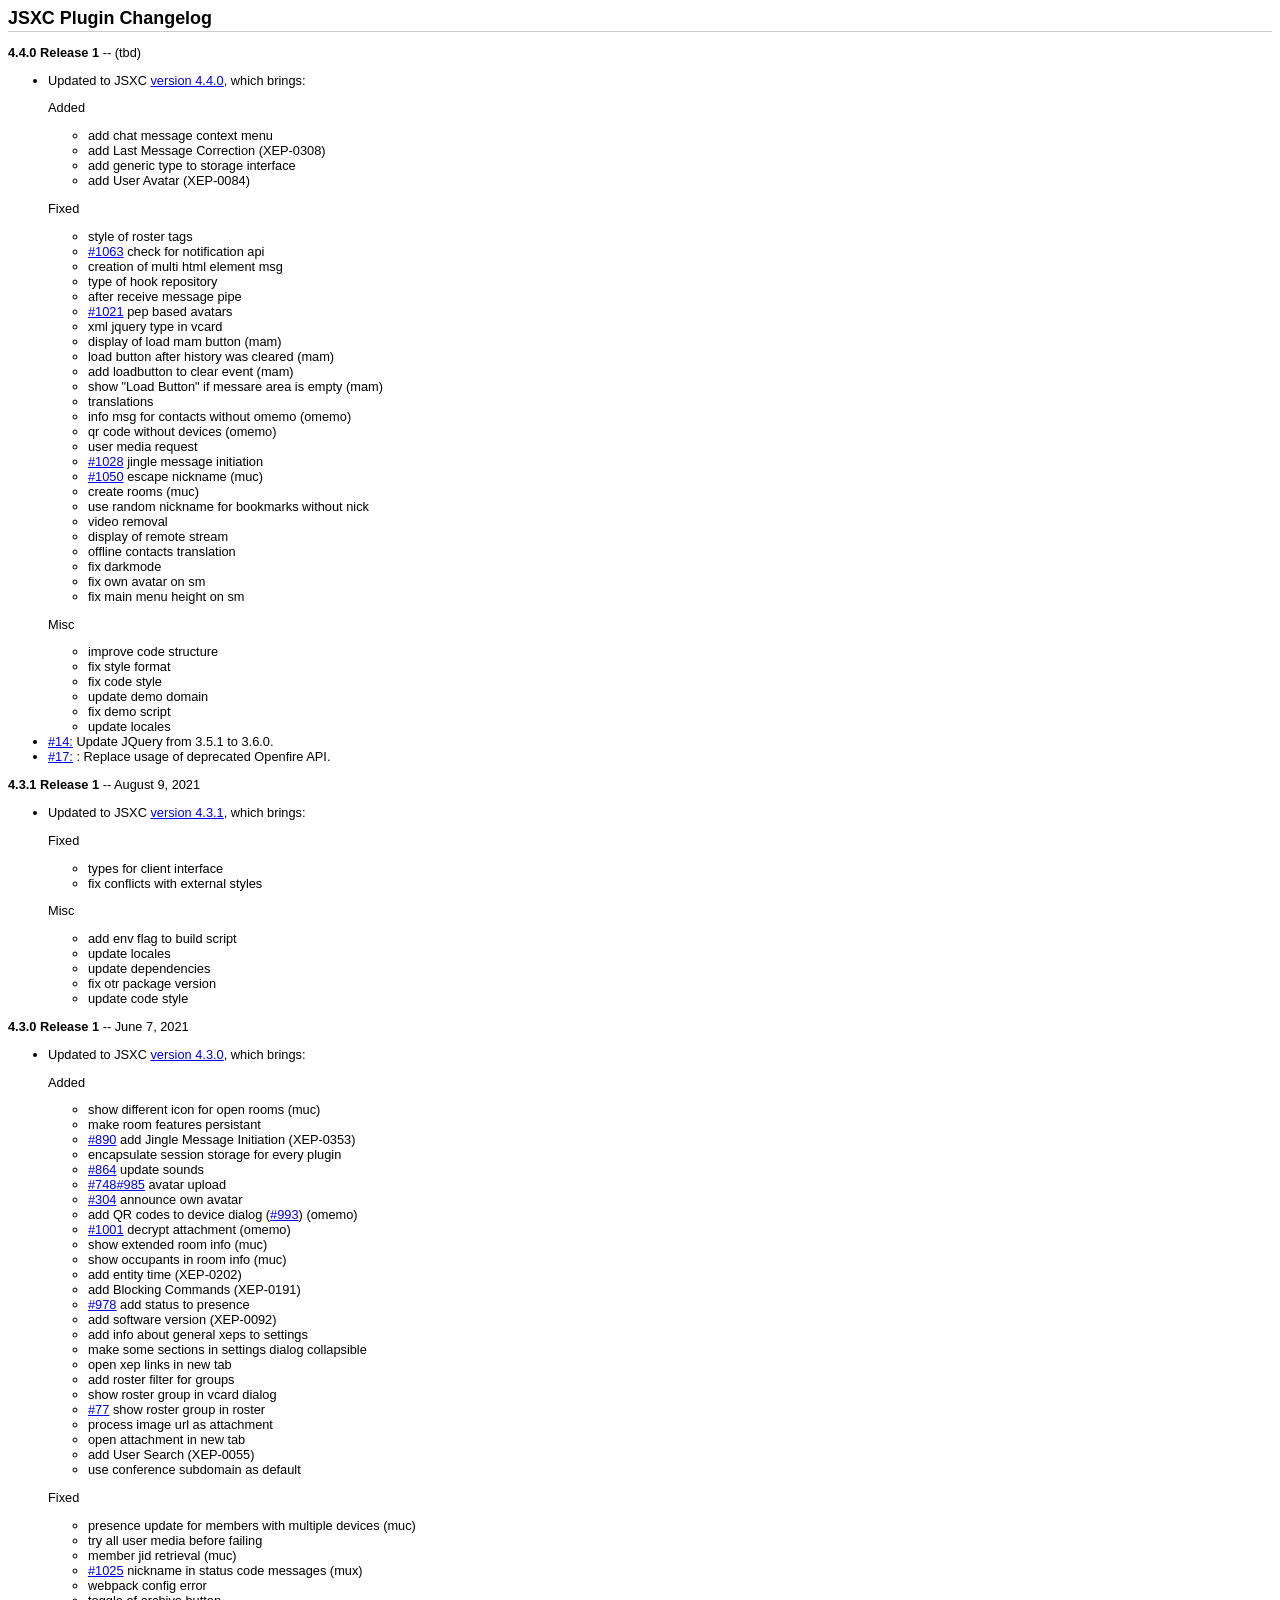
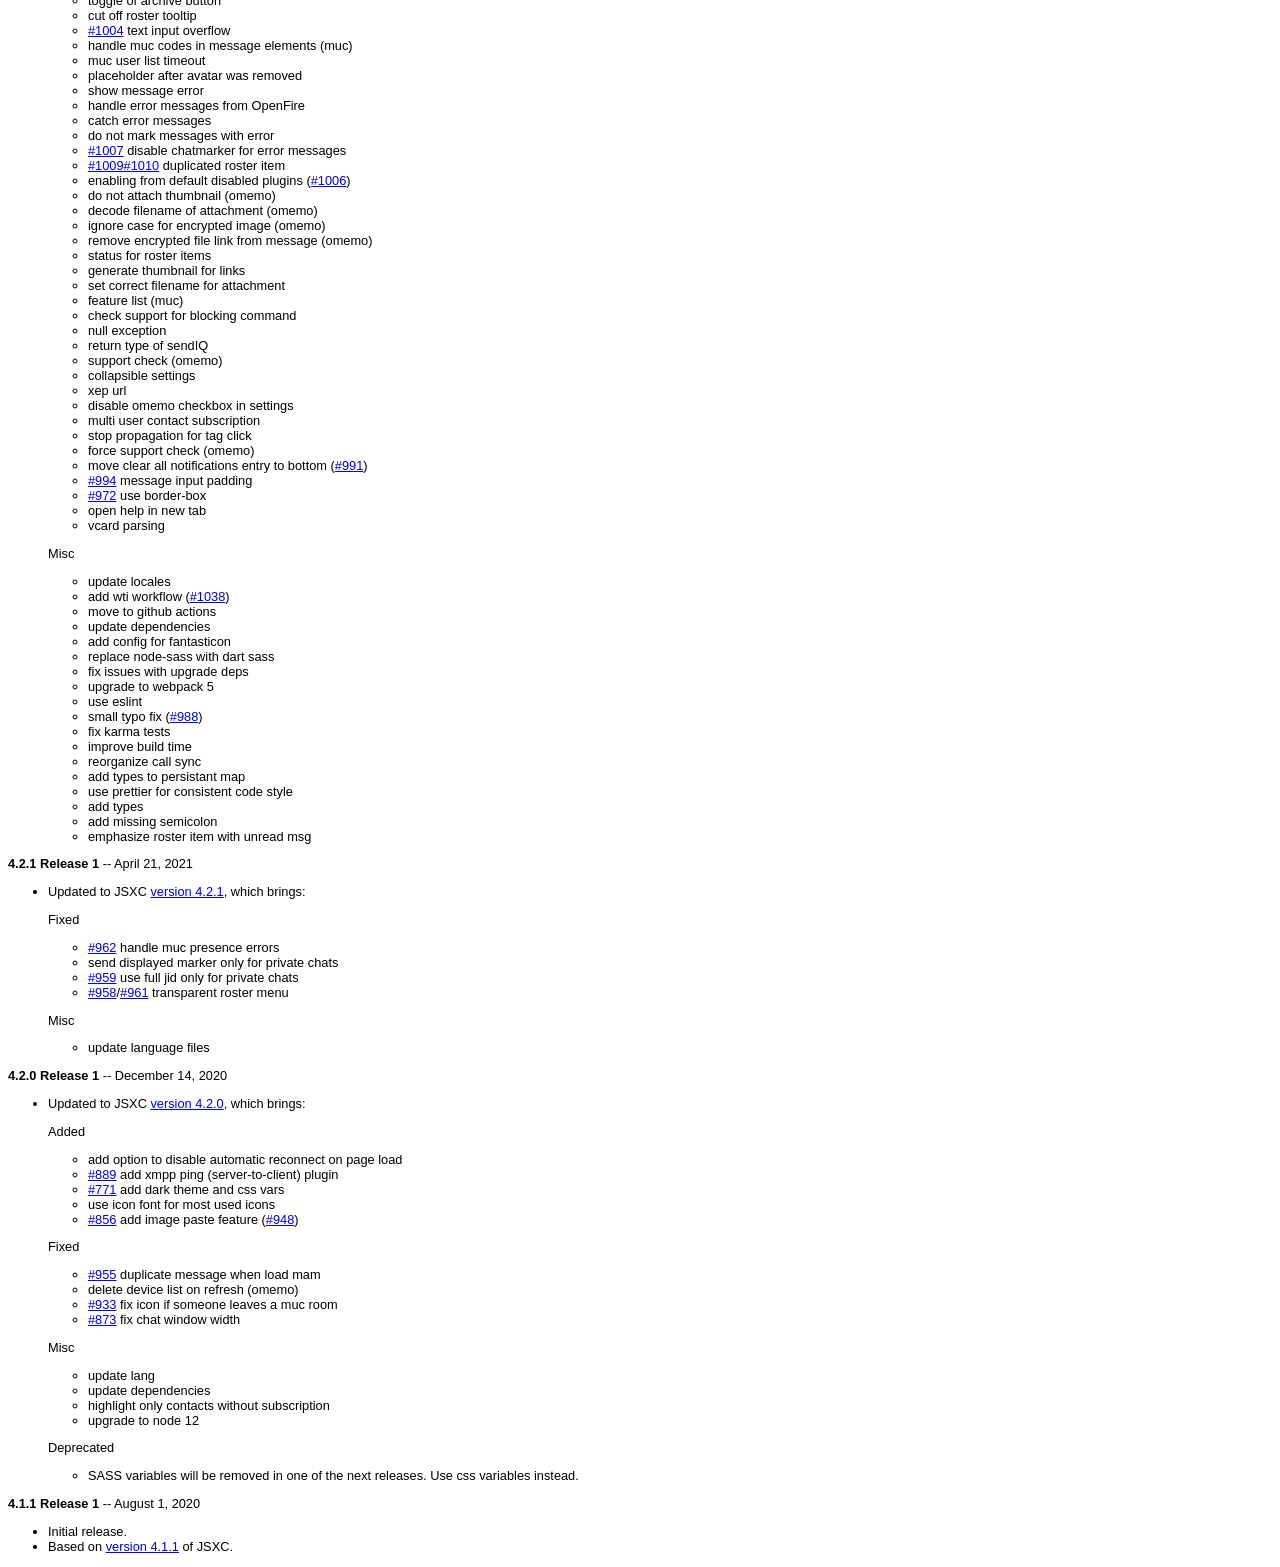
==== changelog.html @ db415e69 "fixes #17: Stop using deprecated Openfire API Replaces calls to Openfire's API that have been deprec" ====
<!DOCTYPE HTML PUBLIC "-//W3C//DTD HTML 4.0 Transitional//EN">

<html>
<head>
    <title>JSXC Plugin Changelog</title>
    <style type="text/css">
        BODY {
            font-size : 100%;
        }
        BODY, TD, TH {
            font-family : tahoma, verdana, arial, helvetica, sans-serif;
            font-size : 0.8em;
        }
        H2 {
             font-size : 10pt;
             font-weight : bold;
             padding-left : 1em;
        }
        A:hover {
            text-decoration : none;
        }
        H1 {
            font-family : tahoma, arial, helvetica, sans-serif;
            font-size : 1.4em;
            font-weight: bold;
            border-bottom : 1px #ccc solid;
            padding-bottom : 2px;
        }
        TT {
            font-family : courier new;
            font-weight : bold;
            color : #060;
        }
        PRE {
            font-family : courier new;
            font-size : 100%;
        }
    </style>
</head>
<body>

<h1>
    JSXC Plugin Changelog
</h1>

<p><b>4.4.0 Release 1</b> -- (tbd)</p>
<ul>
    <li>Updated to JSXC <a href="https://github.com/jsxc/jsxc/releases/tag/v4.4.0">version 4.4.0</a>, which brings:
        <p>Added</p>
        <ul>
            <li>add chat message context menu</li>
            <li>add Last Message Correction (XEP-0308)</li>
            <li>add generic type to storage interface</li>
            <li>add User Avatar (XEP-0084)</li>
        </ul>

        <p>Fixed</p>
        <ul>
            <li>style of roster tags</li>
            <li><a href="https://github.com/jsxc/jsxc/issues/1063">#1063</a> check for notification api</li>
            <li>creation of multi html element msg</li>
            <li>type of hook repository</li>
            <li>after receive message pipe</li>
            <li><a href="https://github.com/jsxc/jsxc/issues/1021">#1021</a> pep based avatars</li>
            <li>xml jquery type in vcard</li>
            <li>display of load mam button (mam)</li>
            <li>load button after history was cleared (mam)</li>
            <li>add loadbutton to clear event (mam)</li>
            <li>show "Load Button" if messare area is empty (mam)</li>
            <li>translations</li>
            <li>info msg for contacts without omemo (omemo)</li>
            <li>qr code without devices (omemo)</li>
            <li>user media request</li>
            <li><a href="https://github.com/jsxc/jsxc/issues/1028">#1028</a> jingle message initiation</li>
            <li><a href="https://github.com/jsxc/jsxc/issues/1050">#1050</a> escape nickname (muc)</li>
            <li>create rooms (muc)</li>
            <li>use random nickname for bookmarks without nick</li>
            <li>video removal</li>
            <li>display of remote stream</li>
            <li>offline contacts translation</li>
            <li>fix darkmode</li>
            <li>fix own avatar on sm</li>
            <li>fix main menu height on sm</li>
        </ul>

        <p>Misc</p>
        <ul>
            <li>improve code structure</li>
            <li>fix style format</li>
            <li>fix code style</li>
            <li>update demo domain</li>
            <li>fix demo script</li>
            <li>update locales</li>
        </ul>

    </li>
    <li><a href="https://github.com/igniterealtime/openfire-jsxc-plugin/issues/14">#14:</a> Update JQuery from 3.5.1 to 3.6.0.</li>
    <li><a href="https://github.com/igniterealtime/openfire-jsxc-plugin/issues/17">#17:</a> : Replace usage of deprecated Openfire API.</li>
</ul>

<p><b>4.3.1 Release 1</b> -- August 9, 2021</p>
<ul>
    <li>Updated to JSXC <a href="https://github.com/jsxc/jsxc/releases/tag/v4.3.1">version 4.3.1</a>, which brings:
        <p>Fixed</p>
        <ul>
            <li>types for client interface</li>
            <li>fix conflicts with external styles</li>
        </ul>

        <p>Misc</p>
        <ul>
            <li>add env flag to build script</li>
            <li>update locales</li>
            <li>update dependencies</li>
            <li>fix otr package version</li>
            <li>update code style</li>
        </ul>
    </li>
</ul>

<p><b>4.3.0 Release 1</b> -- June 7, 2021</p>
<ul>
    <li>Updated to JSXC <a href="https://github.com/jsxc/jsxc/releases/tag/v4.3.0">version 4.3.0</a>, which brings:
        <p>Added</p>
        <ul>
            <li>show different icon for open rooms (muc)</li>
            <li>make room features persistant</li>
            <li><a href="https://github.com/jsxc/jsxc/issues/890">#890</a> add Jingle Message Initiation (XEP-0353)</li>
            <li>encapsulate session storage for every plugin</li>
            <li><a href="https://github.com/jsxc/jsxc/issues/864">#864</a> update sounds</li>
            <li><a href="https://github.com/jsxc/jsxc/issues/748">#748</a><a href="https://github.com/jsxc/jsxc/issues/985">#985</a> avatar upload</li>
            <li><a href="https://github.com/jsxc/jsxc/issues/304">#304</a> announce own avatar</li>
            <li>add QR codes to device dialog (<a href="https://github.com/jsxc/jsxc/issues/993">#993</a>) (omemo)</li>
            <li><a href="https://github.com/jsxc/jsxc/issues/1001">#1001</a> decrypt attachment (omemo)</li>
            <li>show extended room info (muc)</li>
            <li>show occupants in room info (muc)</li>
            <li>add entity time (XEP-0202)</li>
            <li>add Blocking Commands (XEP-0191)</li>
            <li><a href="https://github.com/jsxc/jsxc/issues/978">#978</a> add status to presence</li>
            <li>add software version (XEP-0092)</li>
            <li>add info about general xeps to settings</li>
            <li>make some sections in settings dialog collapsible</li>
            <li>open xep links in new tab</li>
            <li>add roster filter for groups</li>
            <li>show roster group in vcard dialog</li>
            <li><a href="https://github.com/jsxc/jsxc/issues/77">#77</a> show roster group in roster</li>
            <li>process image url as attachment</li>
            <li>open attachment in new tab</li>
            <li>add User Search (XEP-0055)</li>
            <li>use conference subdomain as default</li>
        </ul>

        <p>Fixed</p>
        <ul>
            <li>presence update for members with multiple devices (muc)</li>
            <li>try all user media before failing</li>
            <li>member jid retrieval (muc)</li>
            <li><a href="https://github.com/jsxc/jsxc/issues/1025">#1025</a> nickname in status code messages (mux)</li>
            <li>webpack config error</li>
            <li>toggle of archive button</li>
            <li>cut off roster tooltip</li>
            <li><a href="https://github.com/jsxc/jsxc/issues/1004">#1004</a> text input overflow</li>
            <li>handle muc codes in message elements (muc)</li>
            <li>muc user list timeout</li>
            <li>placeholder after avatar was removed</li>
            <li>show message error</li>
            <li>handle error messages from OpenFire</li>
            <li>catch error messages</li>
            <li>do not mark messages with error</li>
            <li><a href="https://github.com/jsxc/jsxc/issues/1007">#1007</a> disable chatmarker for error messages</li>
            <li><a href="https://github.com/jsxc/jsxc/issues/1009">#1009</a><a href="https://github.com/jsxc/jsxc/issues/1010">#1010</a> duplicated roster item</li>
            <li>enabling from default disabled plugins (<a href="https://github.com/jsxc/jsxc/issues/1006">#1006</a>)</li>
            <li>do not attach thumbnail (omemo)</li>
            <li>decode filename of attachment (omemo)</li>
            <li>ignore case for encrypted image (omemo)</li>
            <li>remove encrypted file link from message (omemo)</li>
            <li>status for roster items</li>
            <li>generate thumbnail for links</li>
            <li>set correct filename for attachment</li>
            <li>feature list (muc)</li>
            <li>check support for blocking command</li>
            <li>null exception</li>
            <li>return type of sendIQ</li>
            <li>support check (omemo)</li>
            <li>collapsible settings</li>
            <li>xep url</li>
            <li>disable omemo checkbox in settings</li>
            <li>multi user contact subscription</li>
            <li>stop propagation for tag click</li>
            <li>force support check (omemo)</li>
            <li>move clear all notifications entry to bottom (<a href="https://github.com/jsxc/jsxc/issues/991">#991</a>)</li>
            <li><a href="https://github.com/jsxc/jsxc/issues/994">#994</a> message input padding</li>
            <li><a href="https://github.com/jsxc/jsxc/issues/972">#972</a> use border-box</li>
            <li>open help in new tab</li>
            <li>vcard parsing</li>
        </ul>

        <p>Misc</p>
        <ul>
            <li>update locales</li>
            <li>add wti workflow (<a href="https://github.com/jsxc/jsxc/issues/1038">#1038</a>)</li>
            <li>move to github actions</li>
            <li>update dependencies</li>
            <li>add config for fantasticon</li>
            <li>replace node-sass with dart sass</li>
            <li>fix issues with upgrade deps</li>
            <li>upgrade to webpack 5</li>
            <li>use eslint</li>
            <li>small typo fix (<a href="https://github.com/jsxc/jsxc/issues/988">#988</a>)</li>
            <li>fix karma tests</li>
            <li>improve build time</li>
            <li>reorganize call sync</li>
            <li>add types to persistant map</li>
            <li>use prettier for consistent code style</li>
            <li>add types</li>
            <li>add missing semicolon</li>
            <li>emphasize roster item with unread msg</li>
        </ul>
    </li>
</ul>

<p><b>4.2.1 Release 1</b> -- April 21, 2021</p>
<ul>
    <li>Updated to JSXC <a href="https://github.com/jsxc/jsxc/releases/tag/v4.2.1">version 4.2.1</a>, which brings:
        <p>Fixed</p>
        <ul>
            <li><a href="https://github.com/jsxc/jsxc/issues/962">#962</a> handle muc presence errors</li>
            <li>send displayed marker only for private chats</li>
            <li><a href="https://github.com/jsxc/jsxc/issues/959">#959</a> use full jid only for private chats</li>
            <li><a href="https://github.com/jsxc/jsxc/issues/958">#958</a>/<a href="https://github.com/jsxc/jsxc/issues/961">#961</a> transparent roster menu</li>
        </ul>
        <p>Misc</p>
        <ul>
            <li>update language files</li>
        </ul>
    </li>
</ul>

<p><b>4.2.0 Release 1</b> -- December 14, 2020</p>
<ul>
    <li>Updated to JSXC <a href="https://github.com/jsxc/jsxc/releases/tag/v4.2.0">version 4.2.0</a>, which brings:
        <p>Added</p>
        <ul>
            <li>add option to disable automatic reconnect on page load</li>
            <li><a href="https://github.com/jsxc/jsxc/pull/889">#889</a> add xmpp ping (server-to-client) plugin</li>
            <li><a href="https://github.com/jsxc/jsxc/pull/771">#771</a> add dark theme and css vars</li>
            <li>use icon font for most used icons</li>
            <li><a href="https://github.com/jsxc/jsxc/pull/856">#856</a> add image paste feature (<a href="https://github.com/jsxc/jsxc/pull/948">#948</a>)</li>
        </ul>
        <p>Fixed</p>
        <ul>
            <li><a href="https://github.com/jsxc/jsxc/pull/955">#955</a> duplicate message when load mam</li>
            <li>delete device list on refresh (omemo)</li>
            <li><a href="https://github.com/jsxc/jsxc/pull/933">#933</a> fix icon if someone leaves a muc room</li>
            <li><a href="https://github.com/jsxc/jsxc/pull/873">#873</a> fix chat window width</li>
        </ul>
        <p>Misc</p>
        <ul>
            <li>update lang</li>
            <li>update dependencies</li>
            <li>highlight only contacts without subscription</li>
            <li>upgrade to node 12</li>
        </ul>
        <p>Deprecated</p>
        <ul>
            <li>SASS variables will be removed in one of the next releases. Use css variables instead.</li>
        </ul>
    </li>
</ul>

<p><b>4.1.1 Release 1</b> -- August 1, 2020</p>
<ul>
    <li>Initial release.</li>
    <li>Based on <a href="https://github.com/jsxc/jsxc/releases/tag/v4.1.1">version 4.1.1</a> of JSXC.</li>
</ul>

</body>
</html>
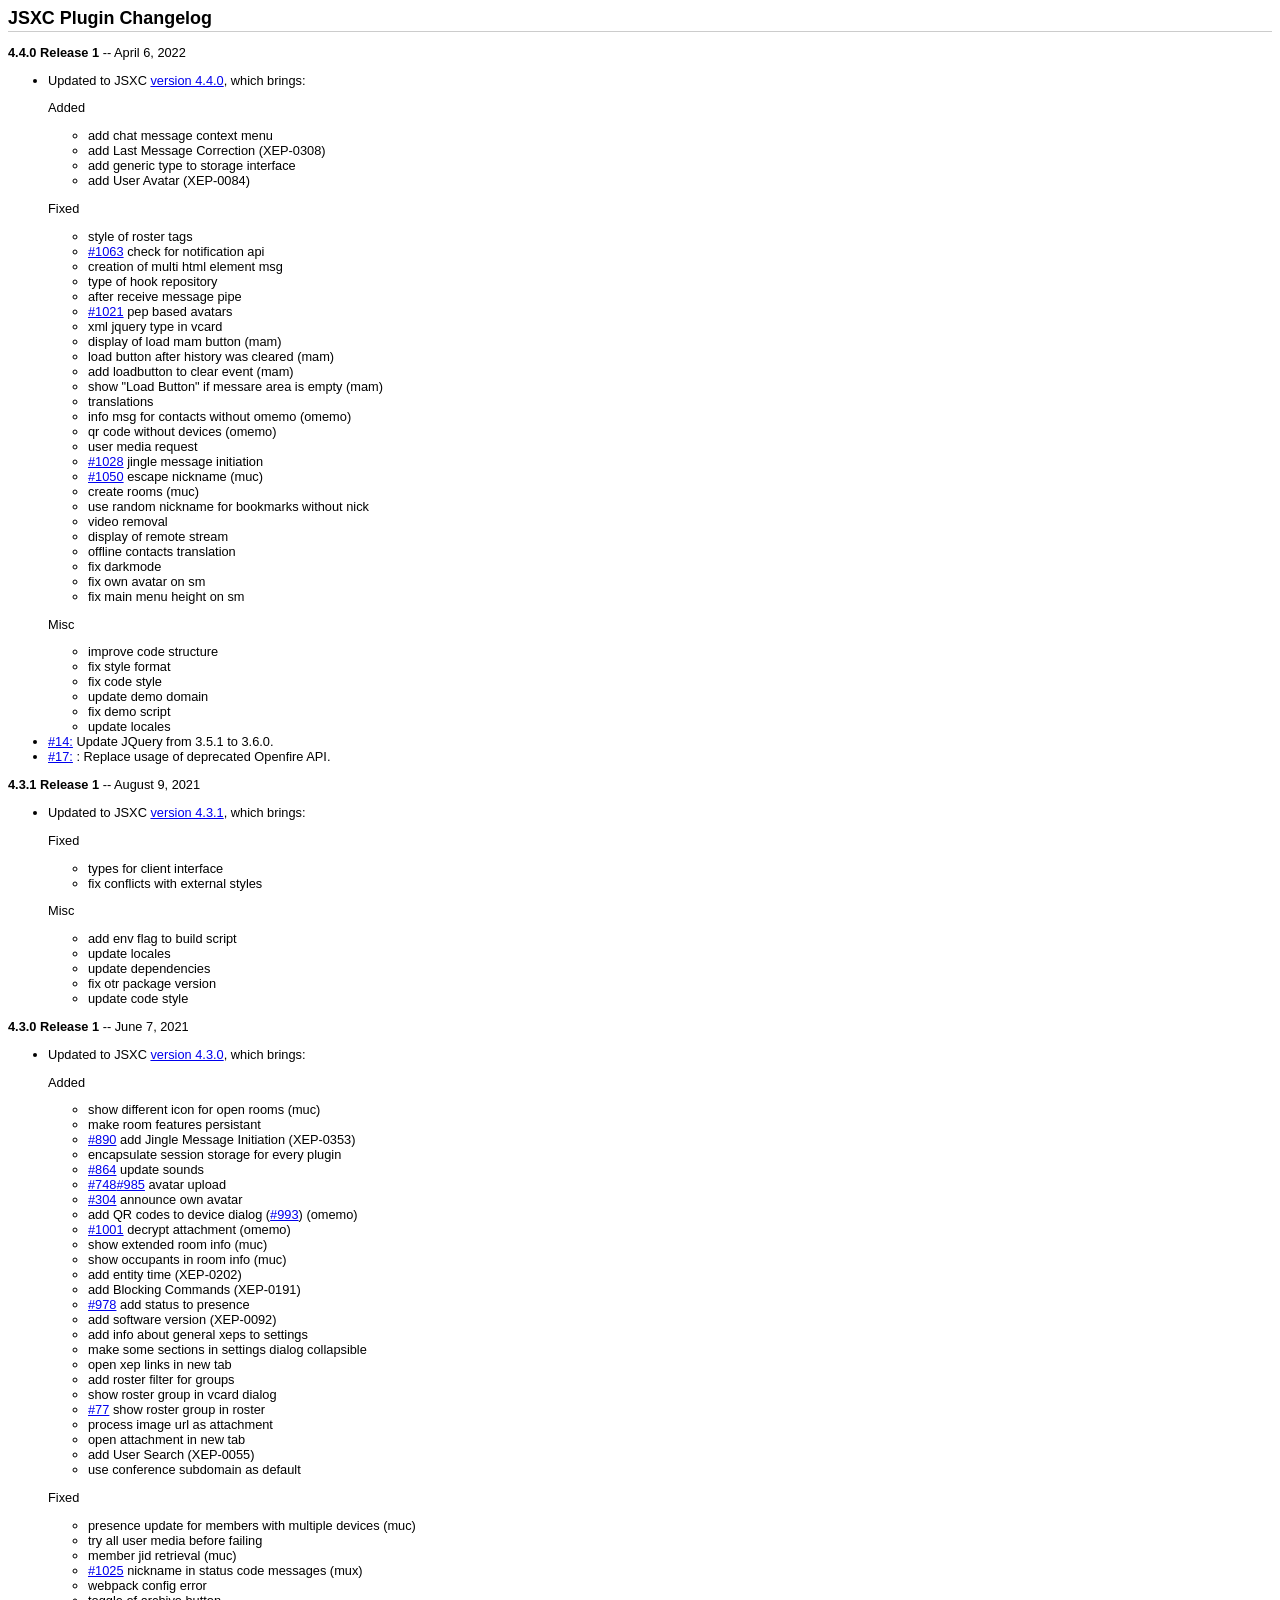
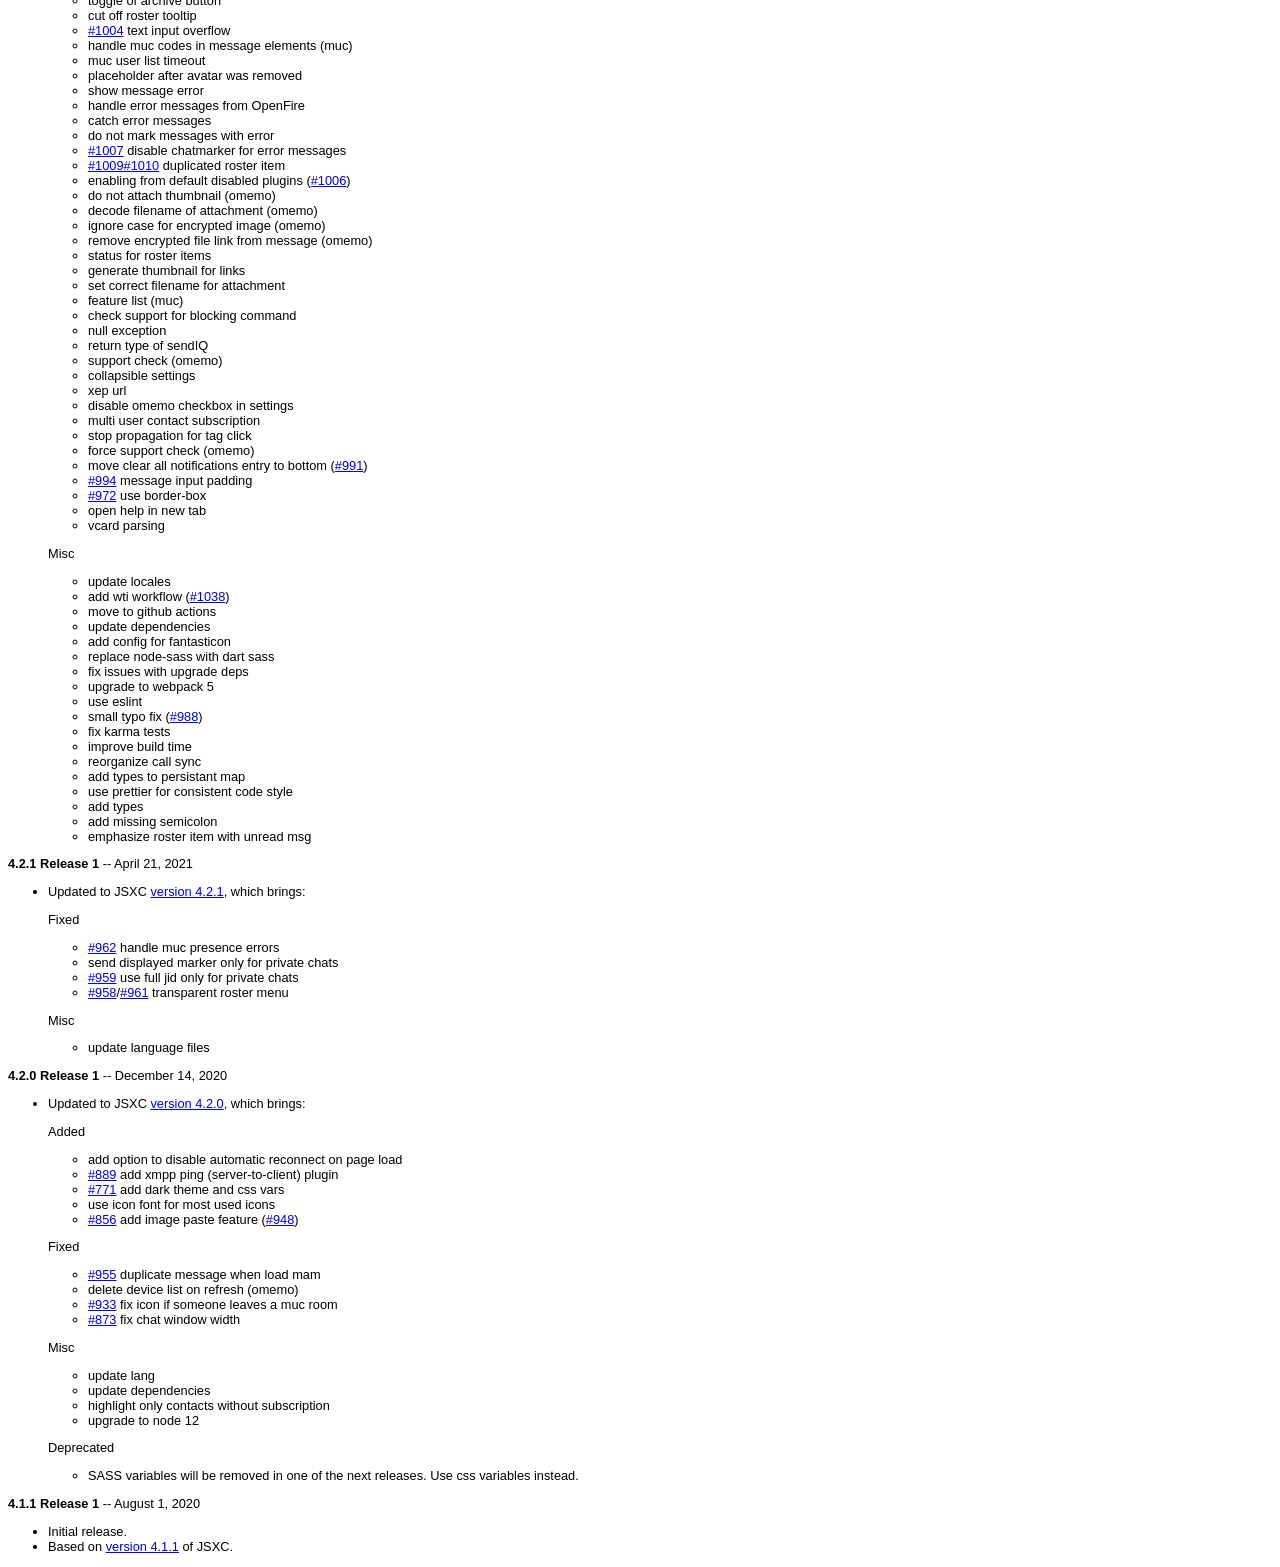
==== commit 18b1a078: "Denote 4.4.0 Release 1" ====
--- a/changelog.html
+++ b/changelog.html
@@ -43,7 +43,7 @@
     JSXC Plugin Changelog
 </h1>
 
-<p><b>4.4.0 Release 1</b> -- (tbd)</p>
+<p><b>4.4.0 Release 1</b> -- April 6, 2022</p>
 <ul>
     <li>Updated to JSXC <a href="https://github.com/jsxc/jsxc/releases/tag/v4.4.0">version 4.4.0</a>, which brings:
         <p>Added</p>
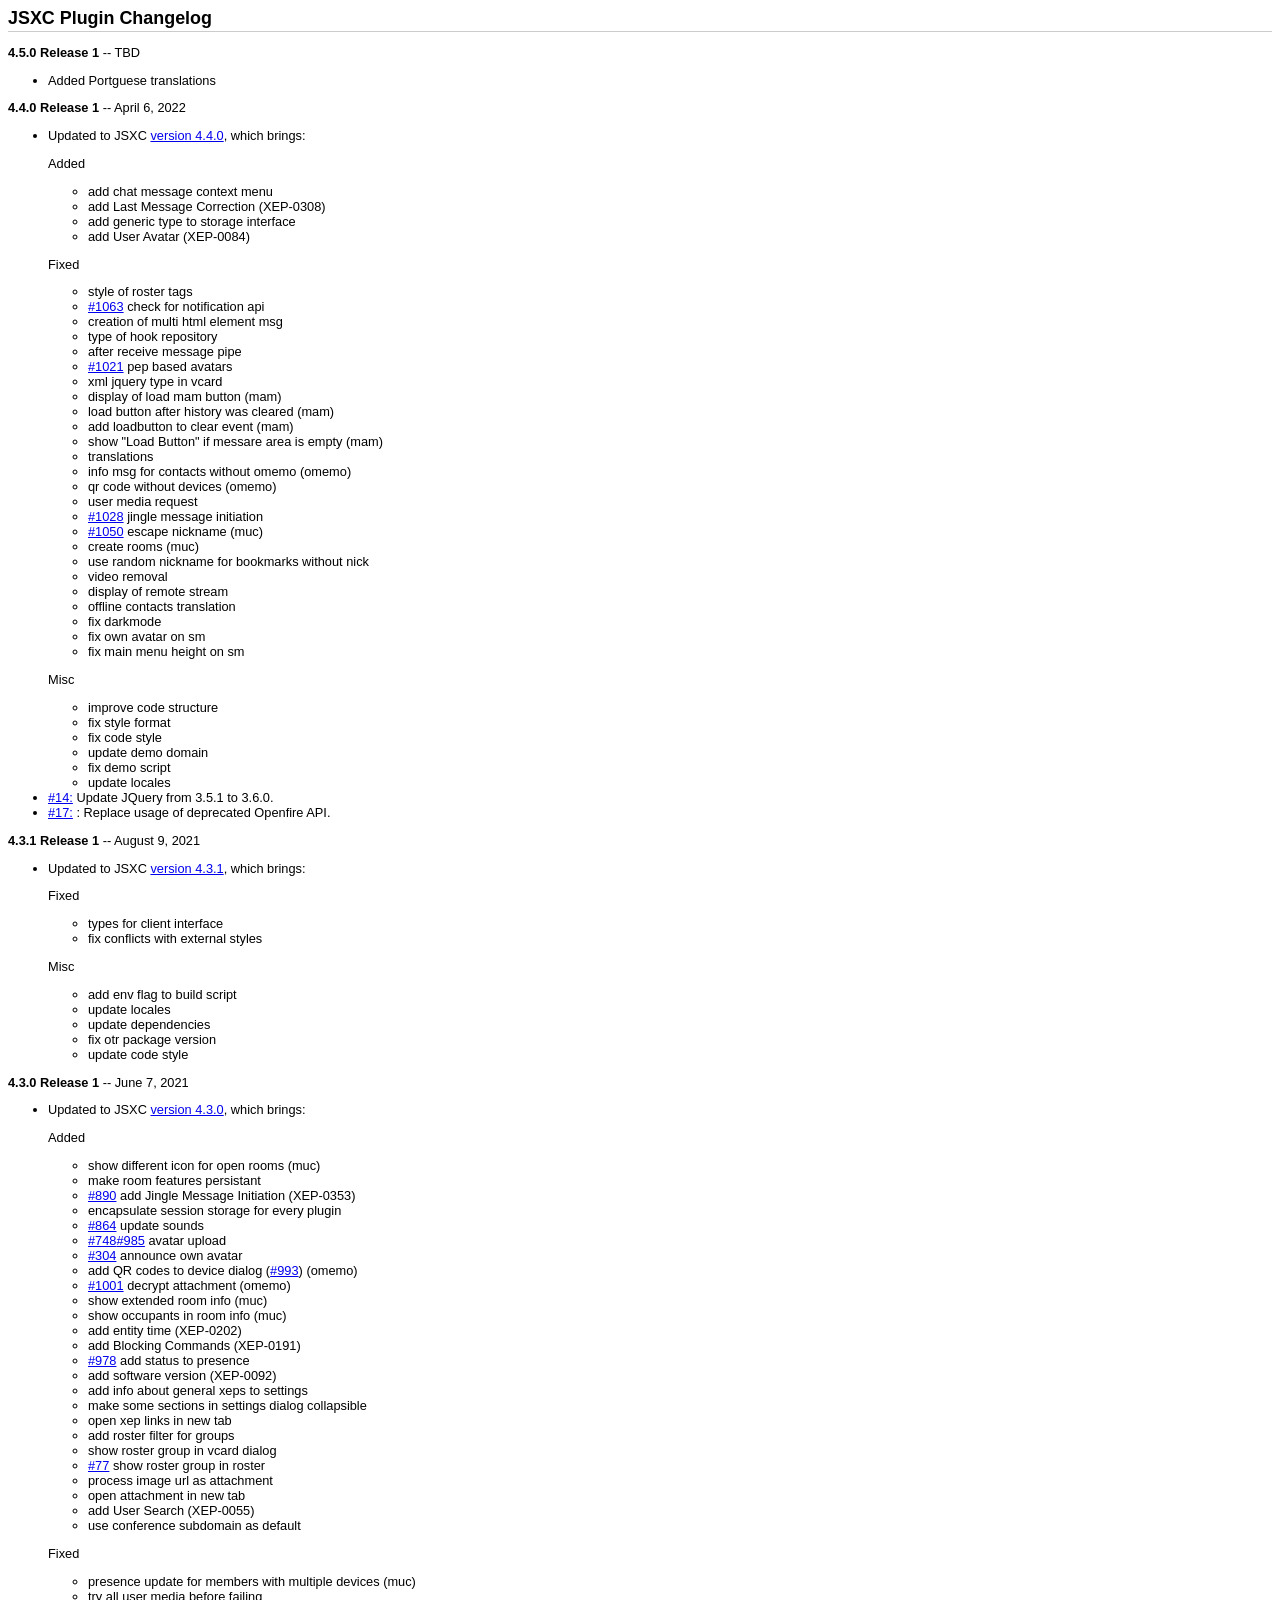
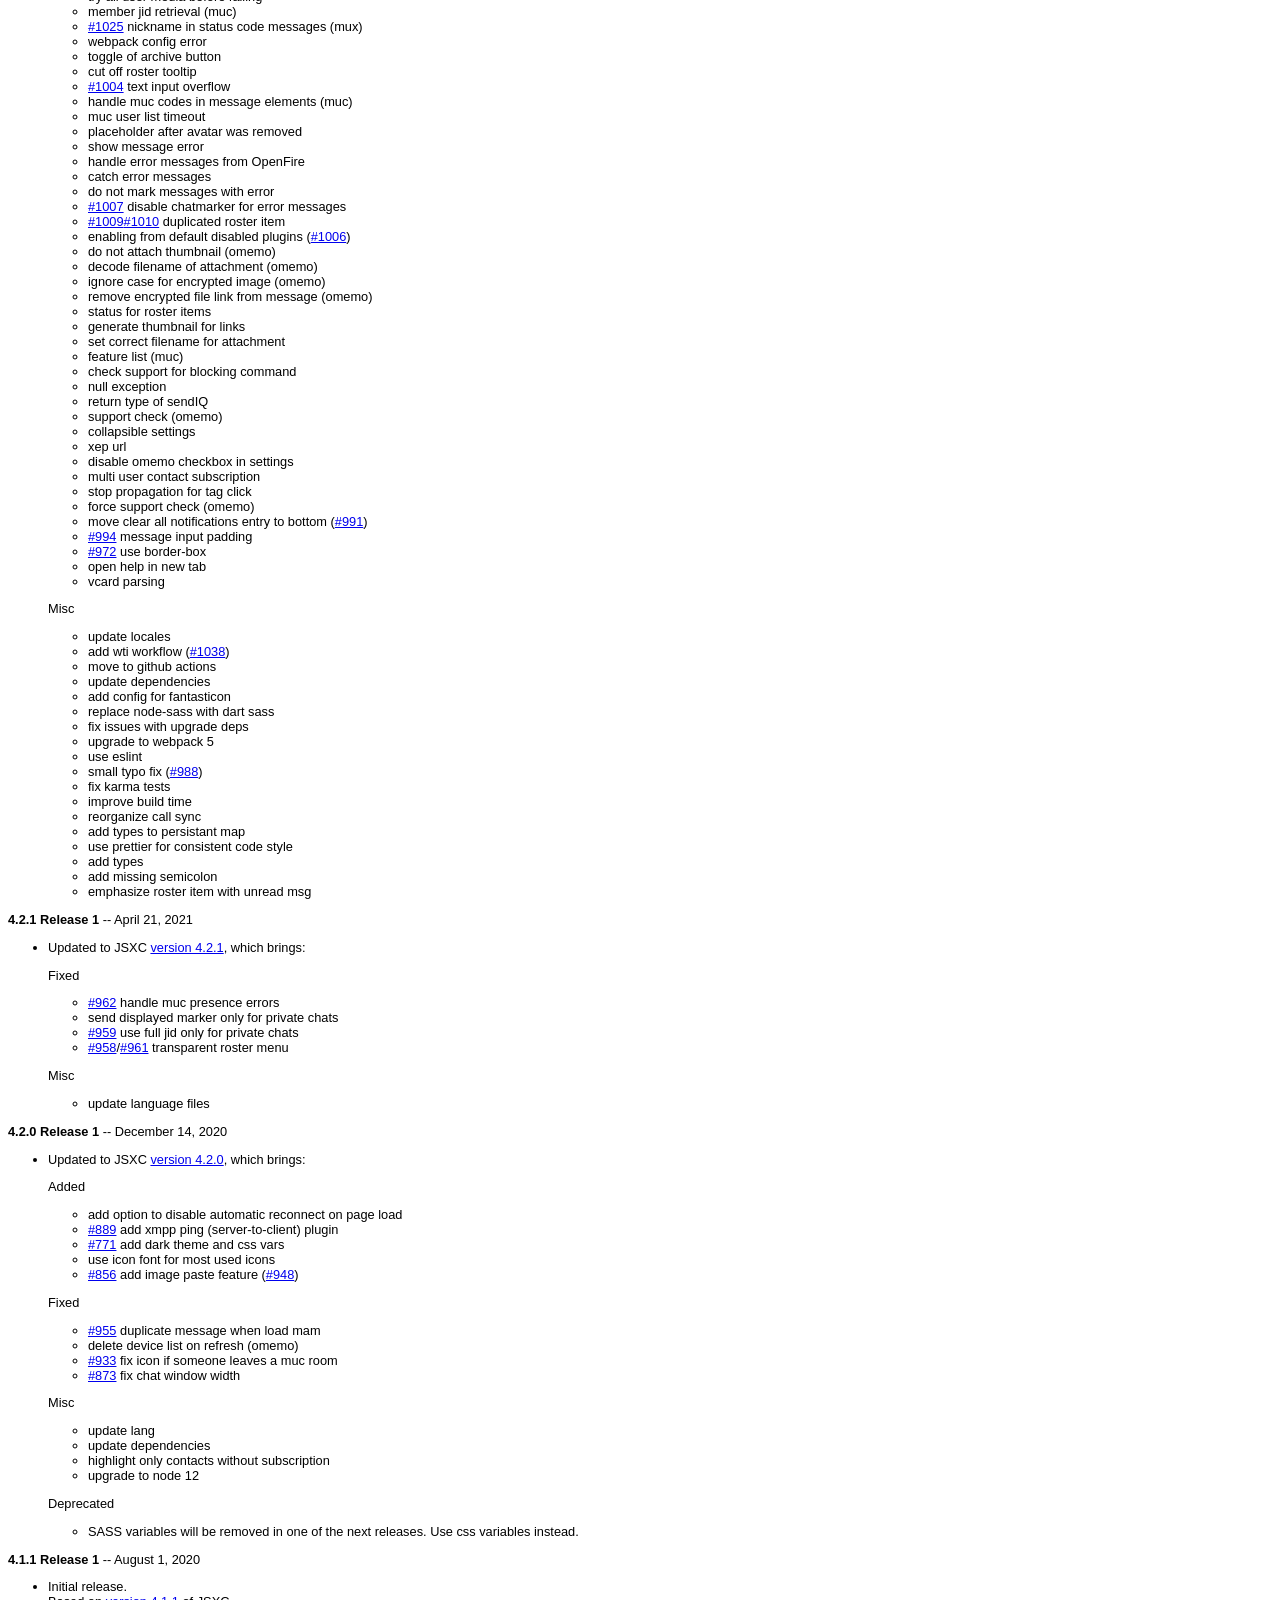
==== commit 06715ae6: "Update changelog.html" ====
--- a/changelog.html
+++ b/changelog.html
@@ -42,6 +42,11 @@
 <h1>
     JSXC Plugin Changelog
 </h1>
+
+<p><b>4.5.0 Release 1</b> -- TBD</p>
+<ul>
+    <li>Added Portguese translations</li>
+</ul>
 
 <p><b>4.4.0 Release 1</b> -- April 6, 2022</p>
 <ul>
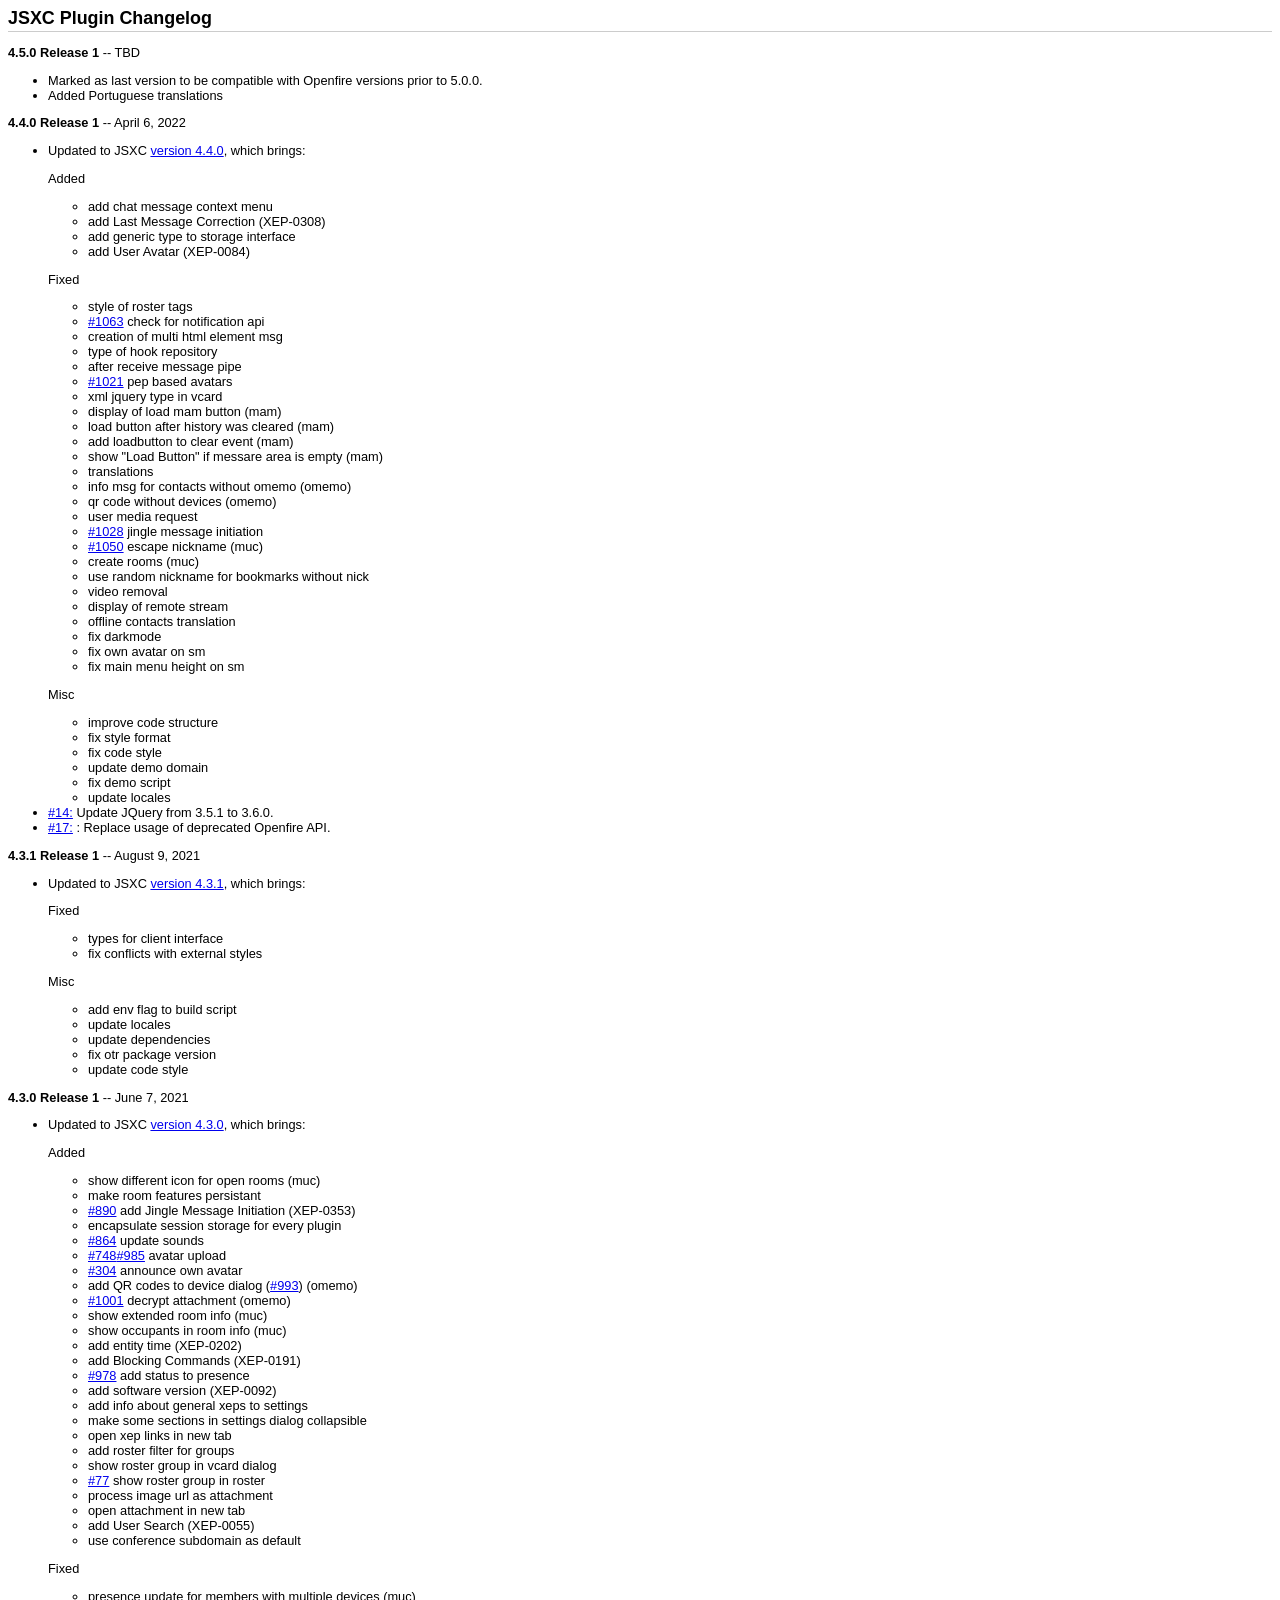
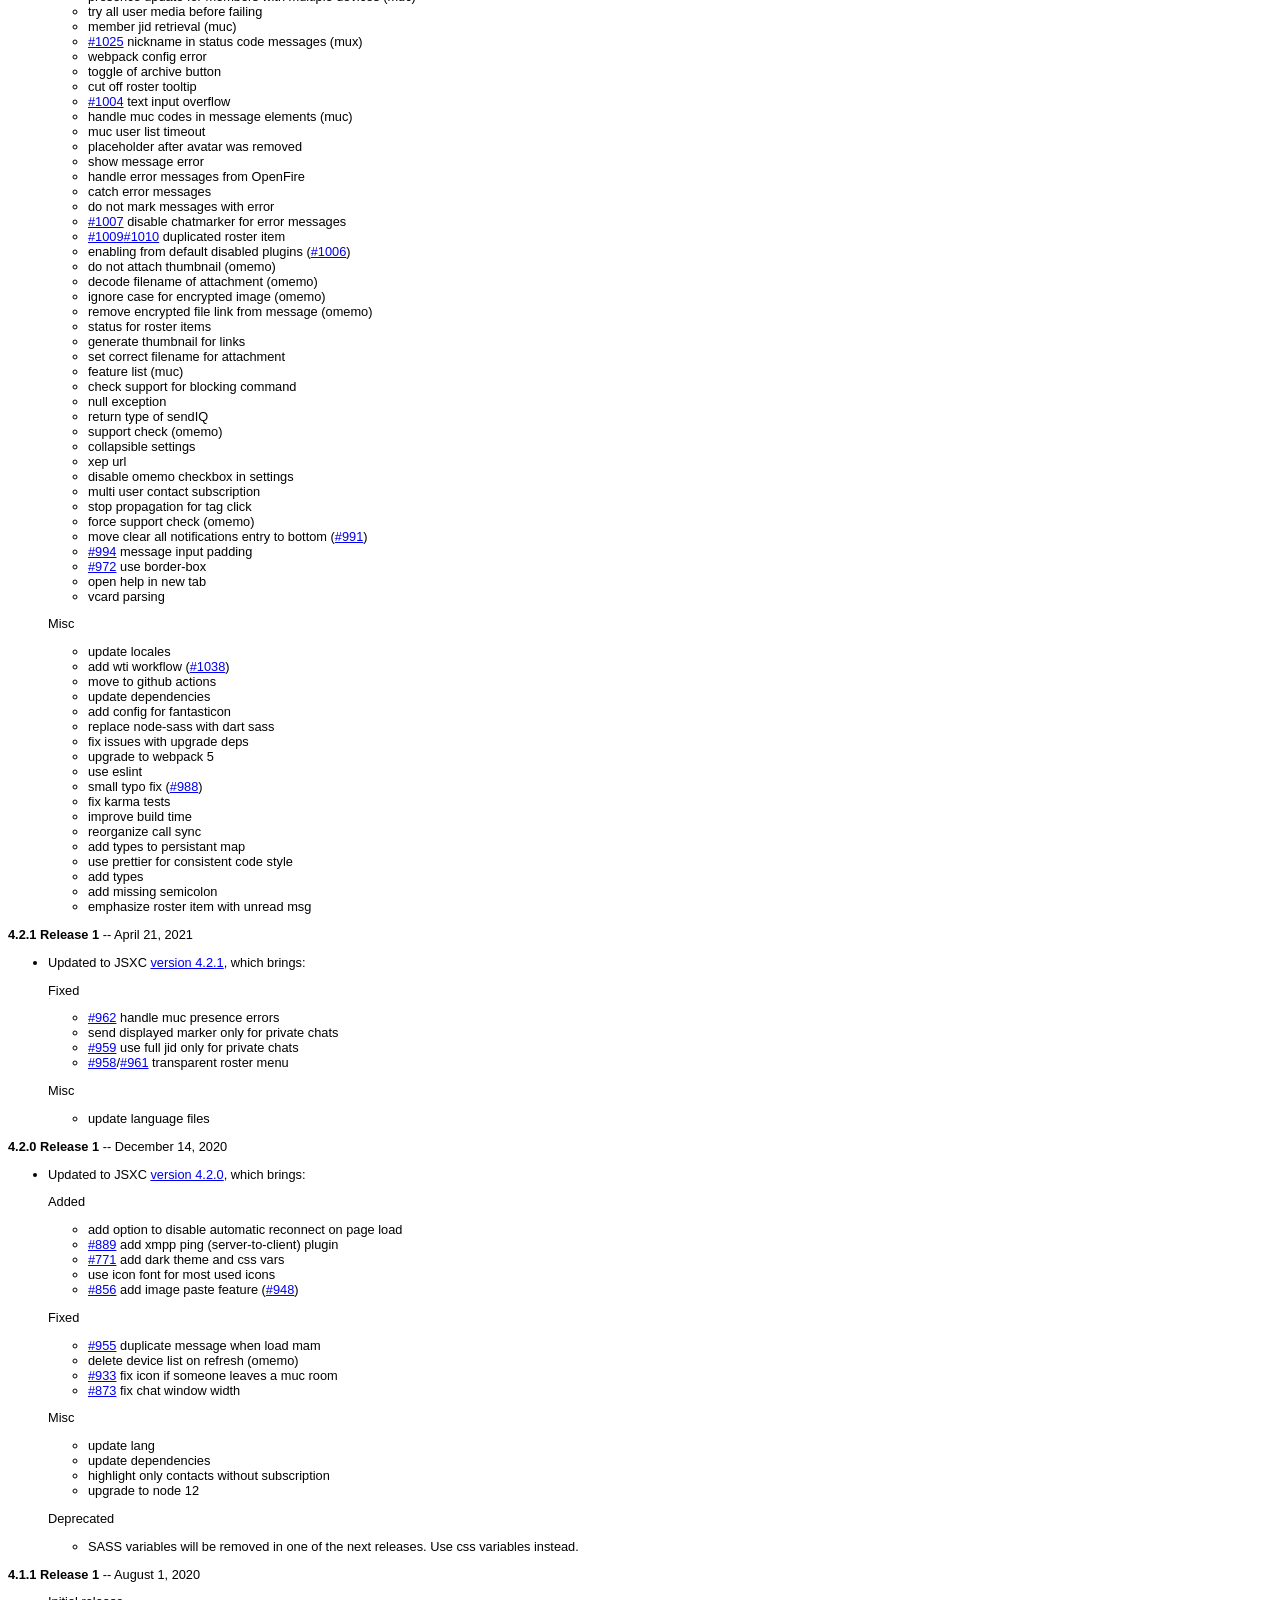
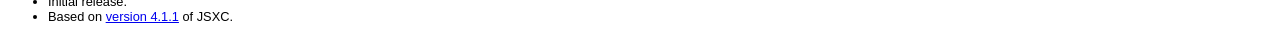
==== commit 66c2dfcd: "Only compatible with Openfire < 5.0.0" ====
--- a/changelog.html
+++ b/changelog.html
@@ -45,7 +45,8 @@
 
 <p><b>4.5.0 Release 1</b> -- TBD</p>
 <ul>
-    <li>Added Portguese translations</li>
+    <li>Marked as last version to be compatible with Openfire versions prior to 5.0.0.</li>
+    <li>Added Portuguese translations</li>
 </ul>
 
 <p><b>4.4.0 Release 1</b> -- April 6, 2022</p>
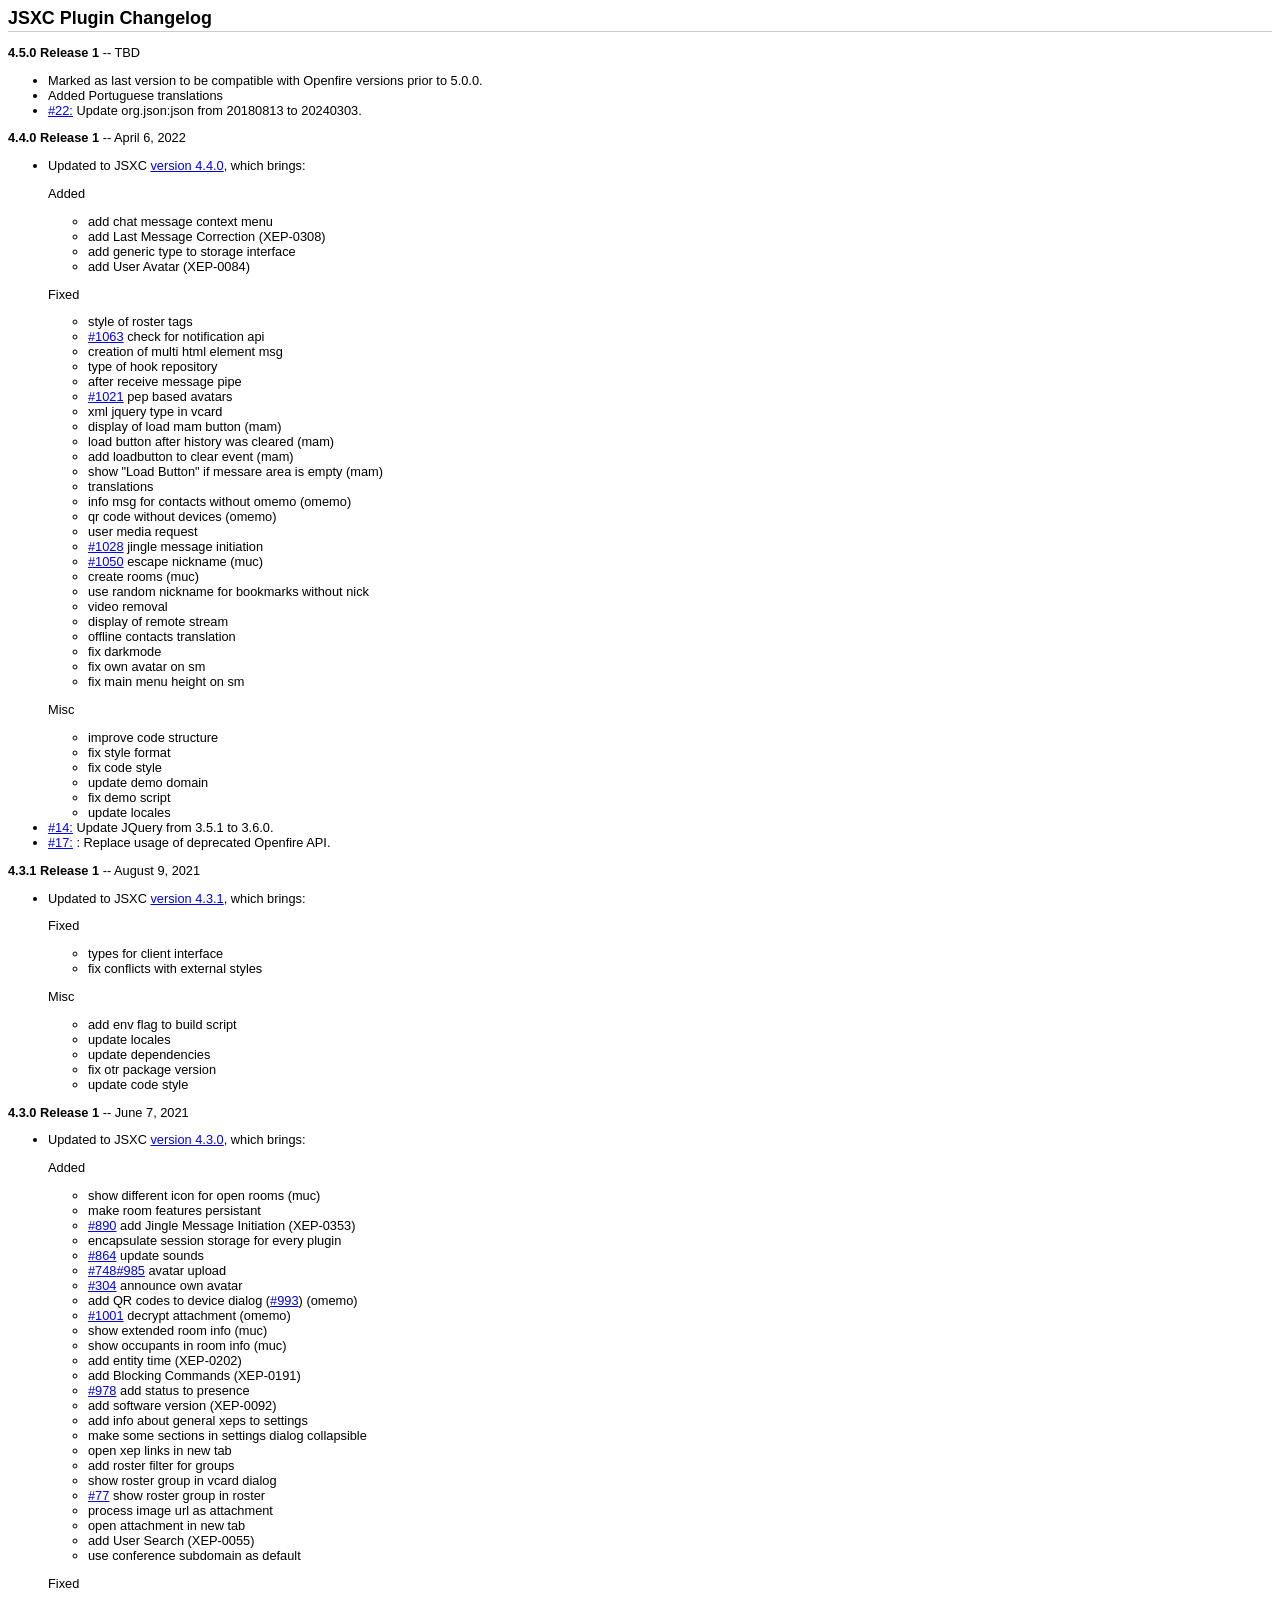
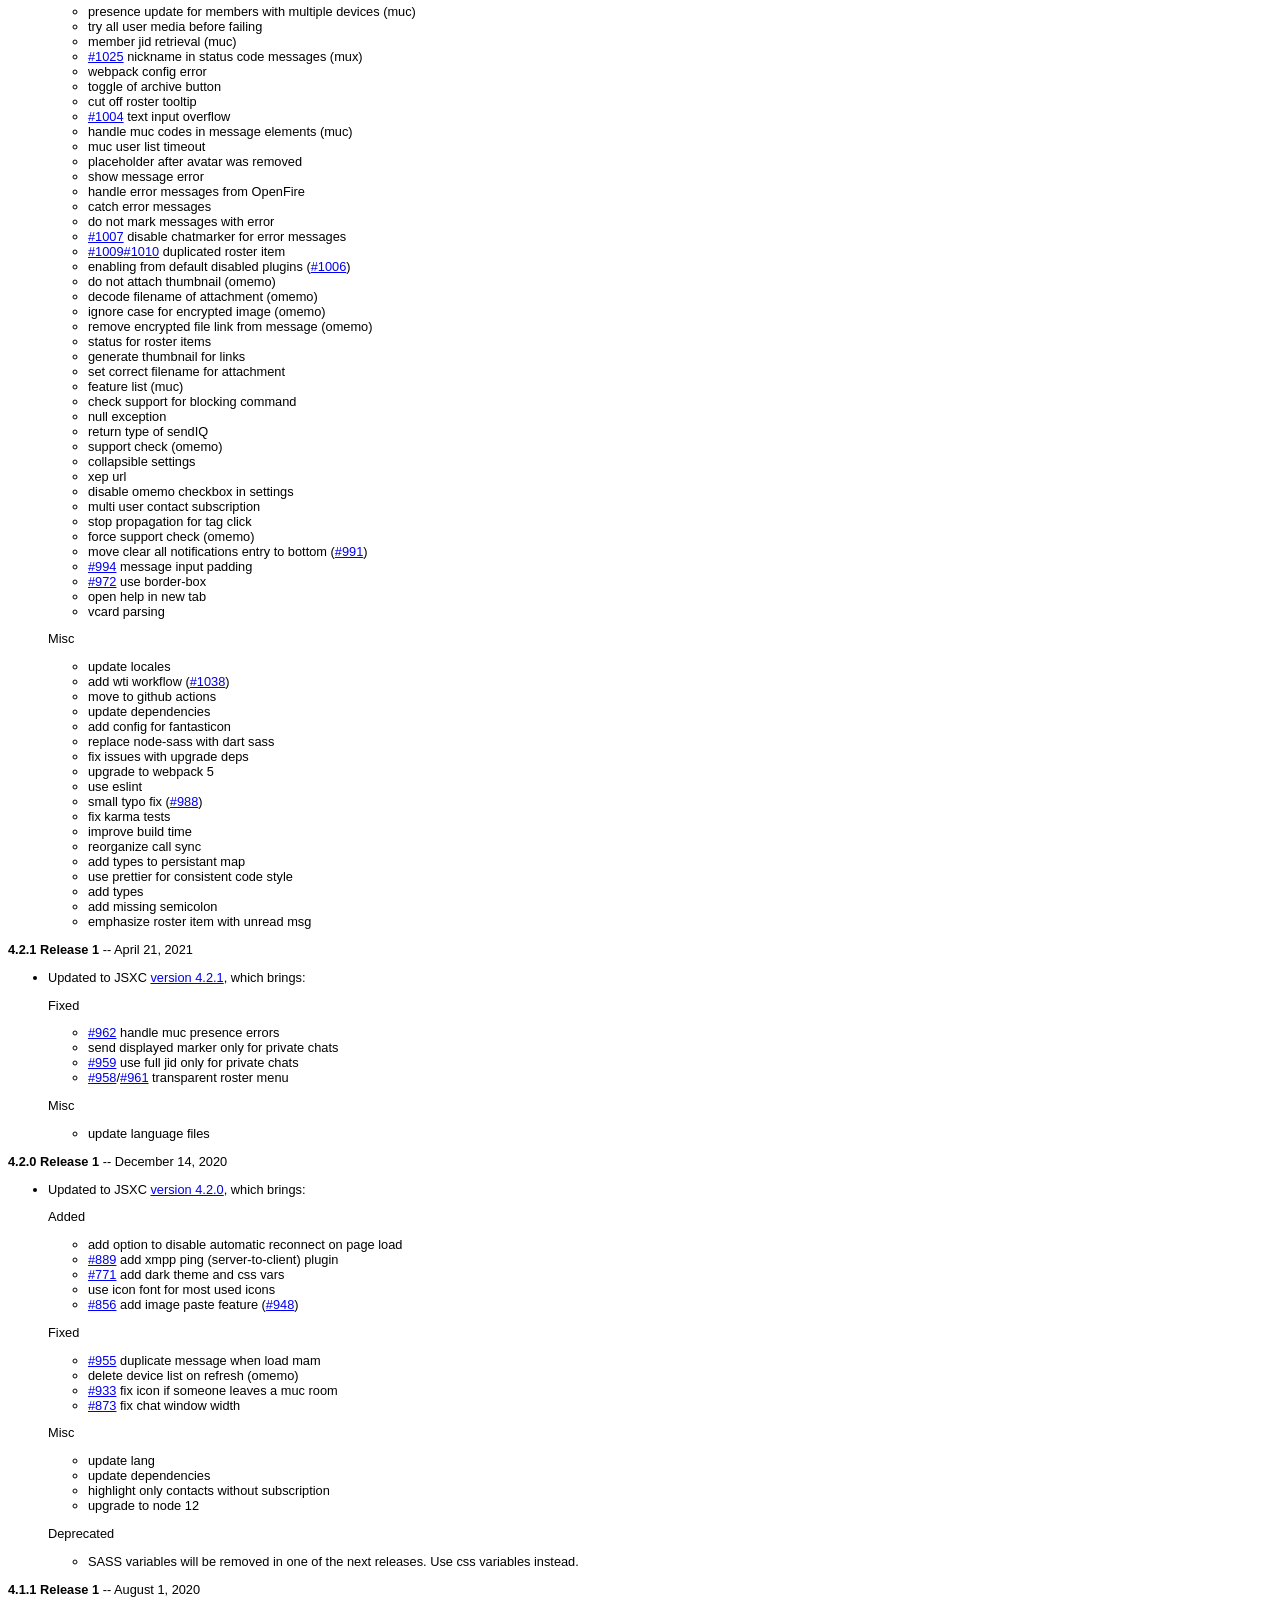
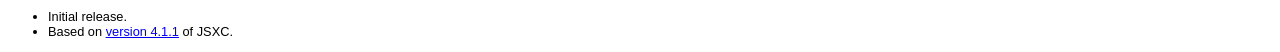
==== commit 9056d484: "fixes #22: Update org.json:json from 20180813 to 20240303 The old library has a couple of CVEs regis" ====
--- a/changelog.html
+++ b/changelog.html
@@ -47,6 +47,7 @@
 <ul>
     <li>Marked as last version to be compatible with Openfire versions prior to 5.0.0.</li>
     <li>Added Portuguese translations</li>
+    <li><a href="https://github.com/igniterealtime/openfire-jsxc-plugin/issues/22">#22:</a> Update org.json:json from 20180813 to 20240303.</li>
 </ul>
 
 <p><b>4.4.0 Release 1</b> -- April 6, 2022</p>
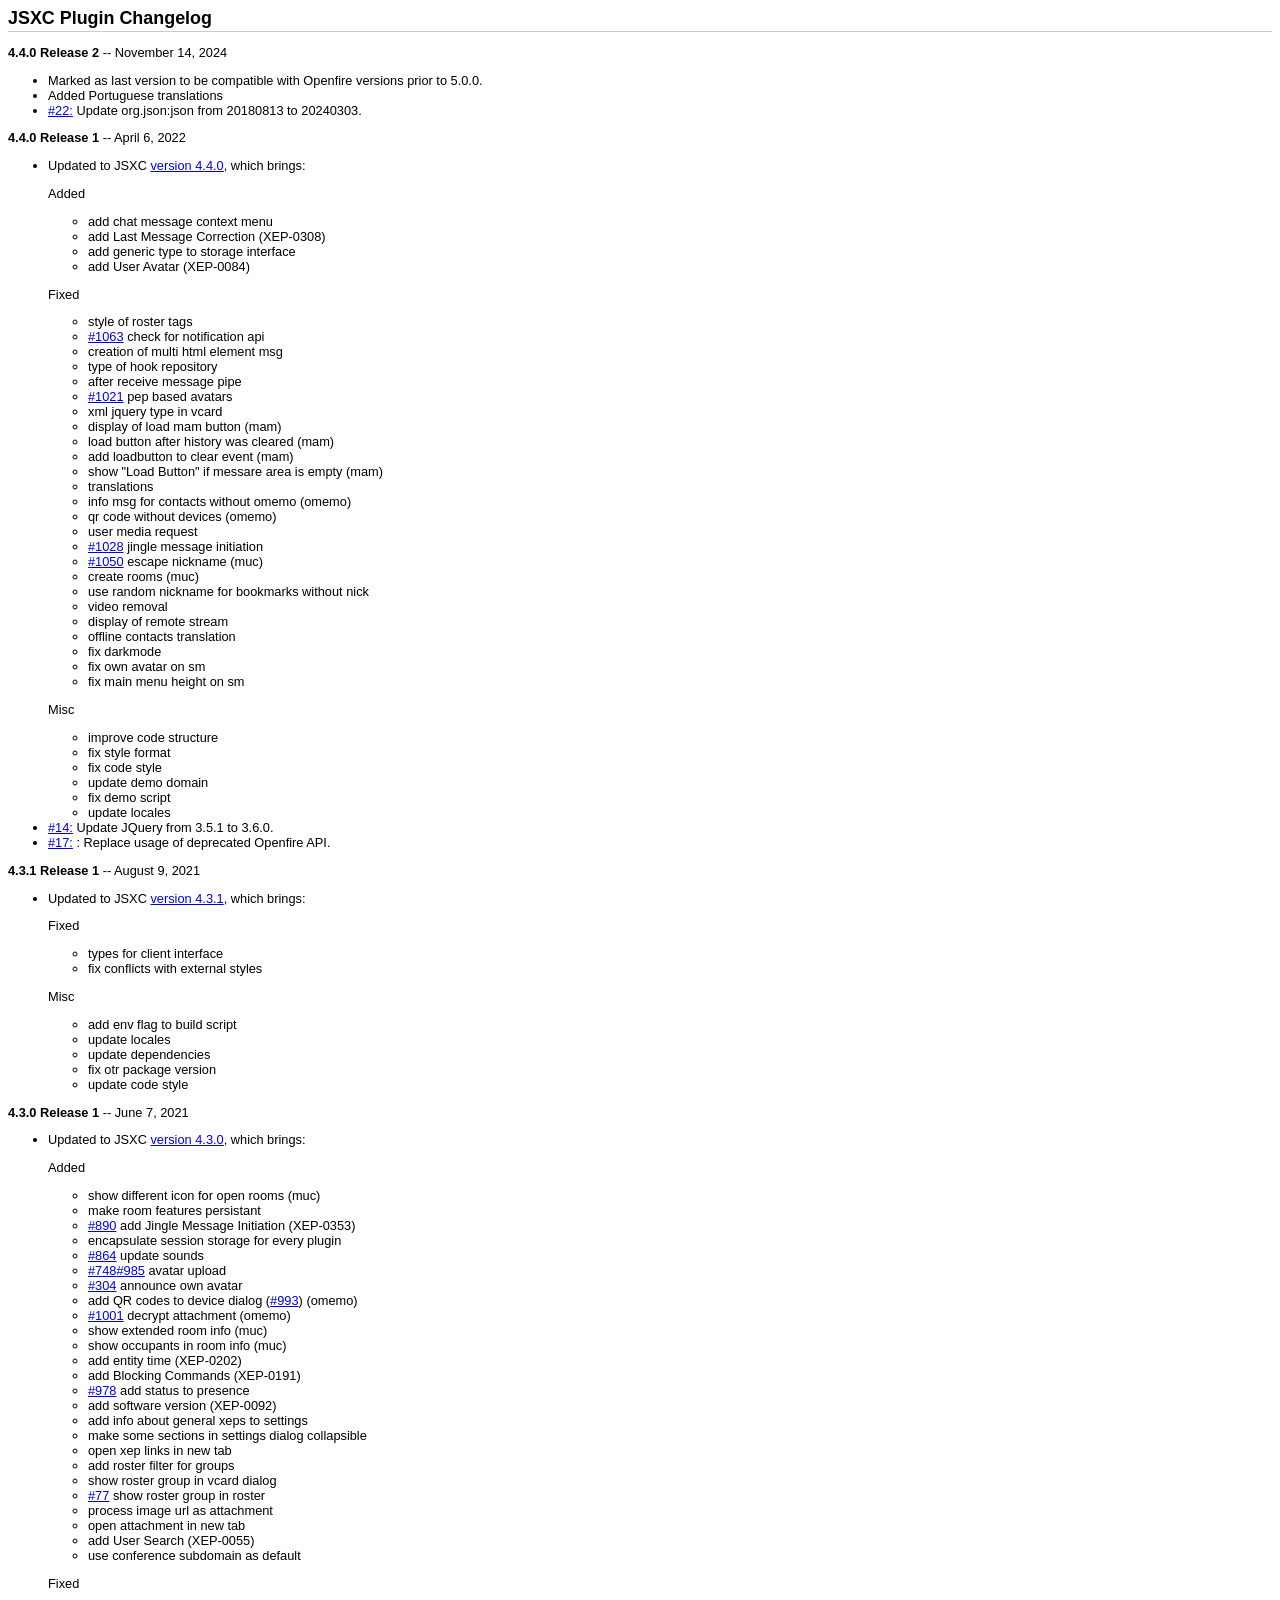
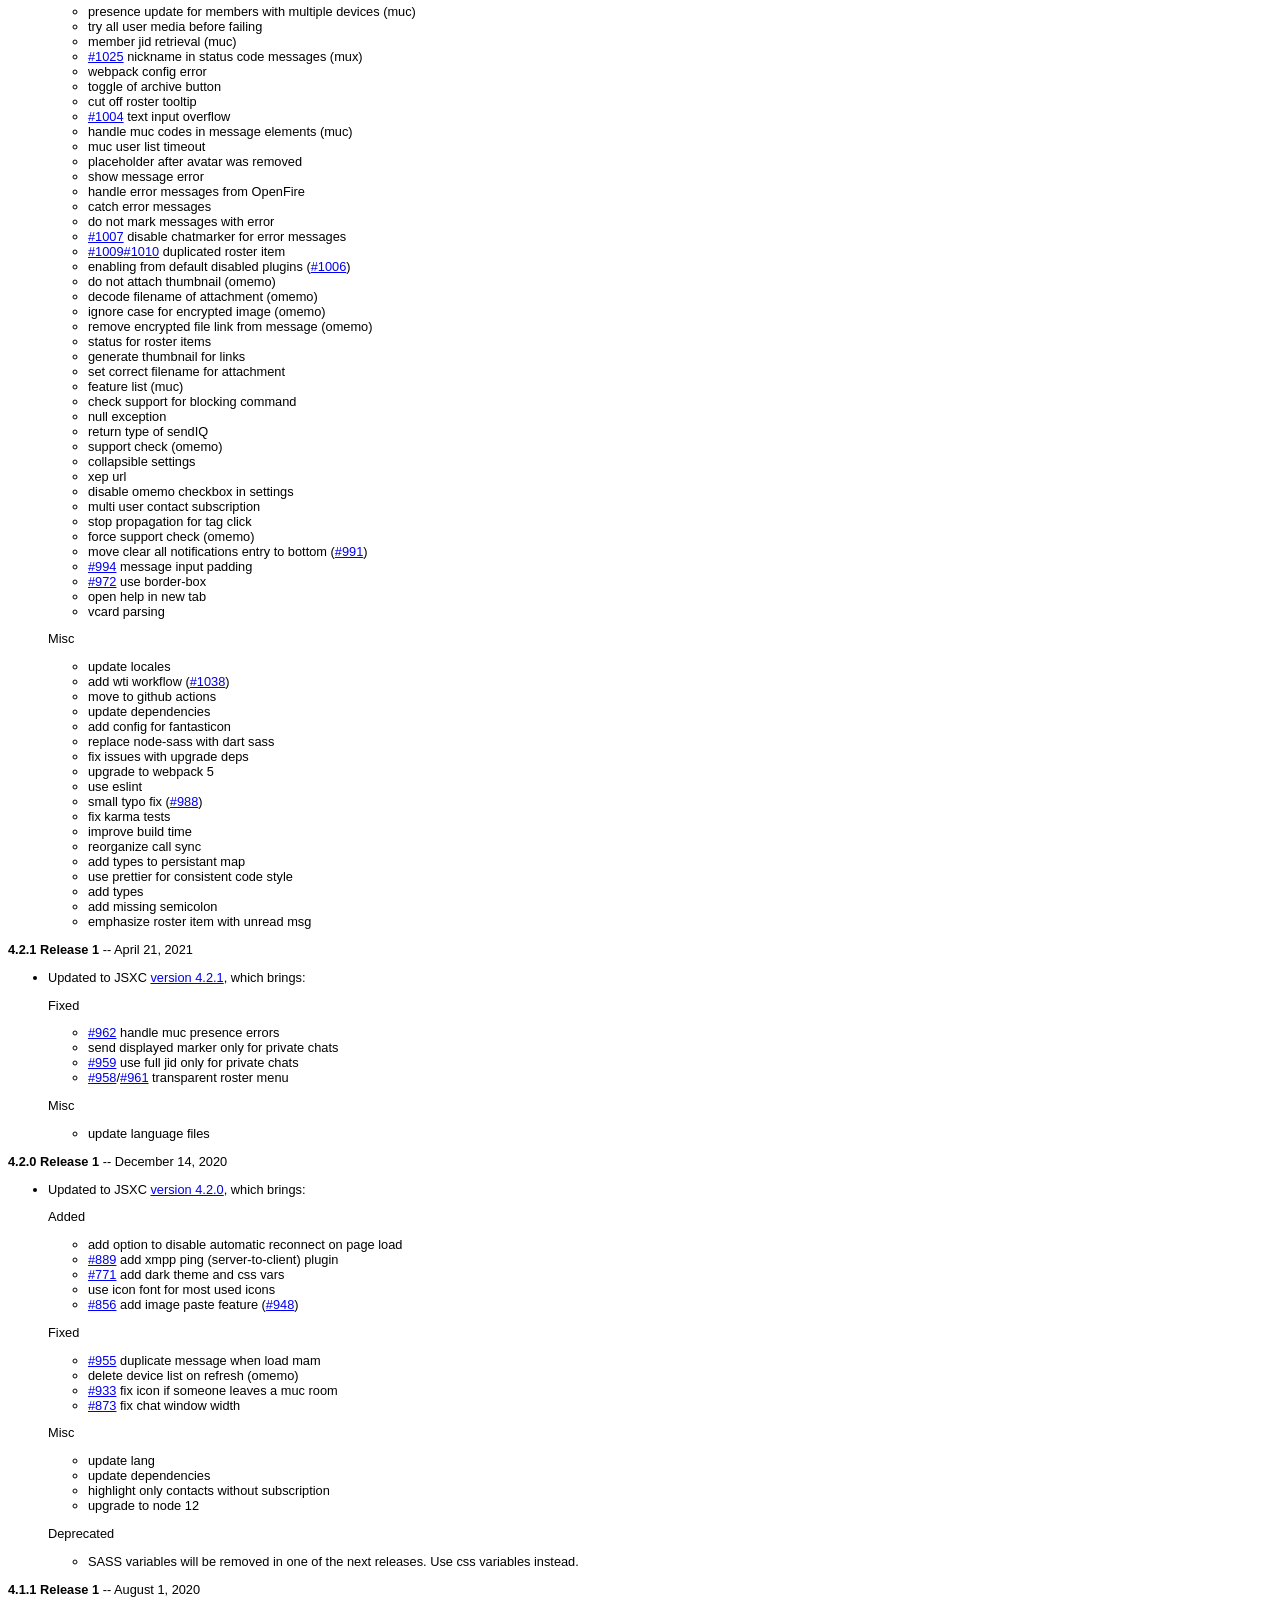
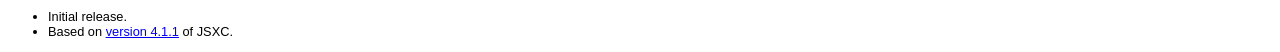
==== commit 138c843c: "Denote 4.4.0 Release 2" ====
--- a/changelog.html
+++ b/changelog.html
@@ -43,7 +43,7 @@
     JSXC Plugin Changelog
 </h1>
 
-<p><b>4.5.0 Release 1</b> -- TBD</p>
+<p><b>4.4.0 Release 2</b> -- November 14, 2024</p>
 <ul>
     <li>Marked as last version to be compatible with Openfire versions prior to 5.0.0.</li>
     <li>Added Portuguese translations</li>
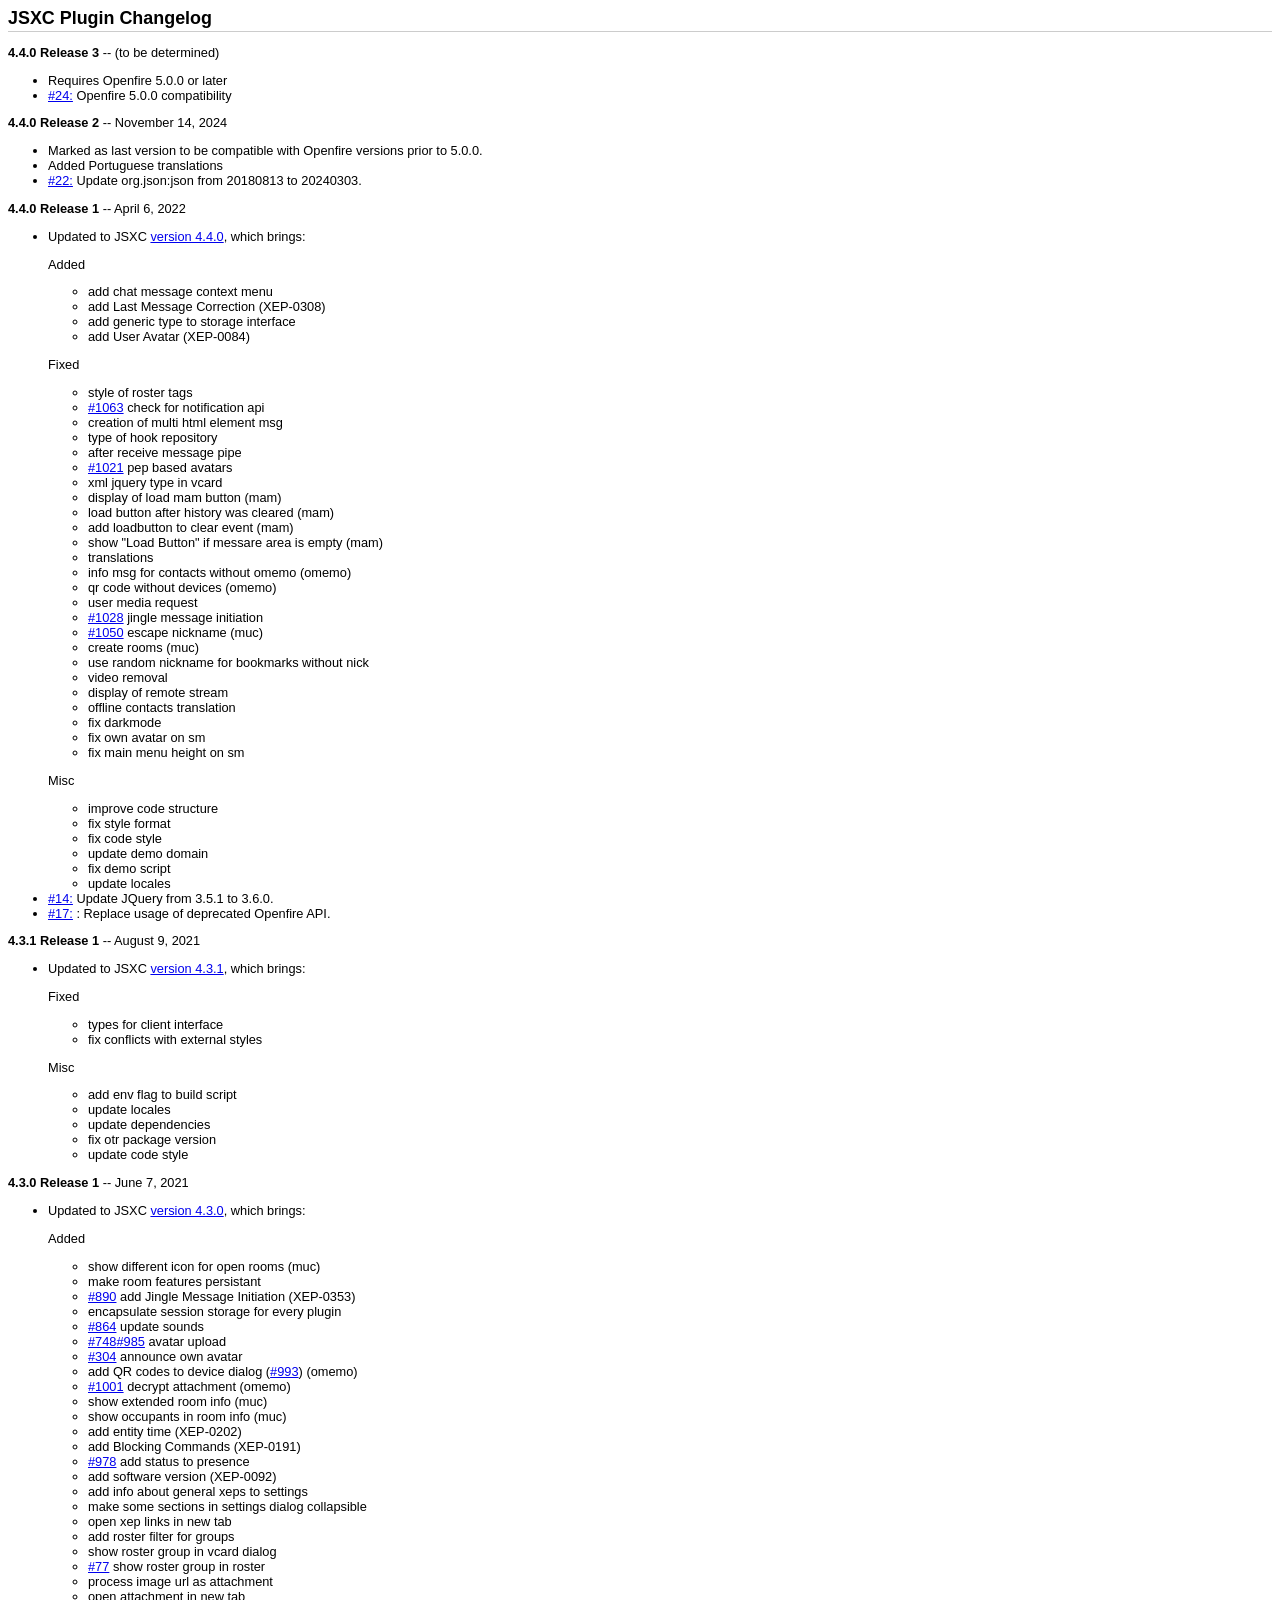
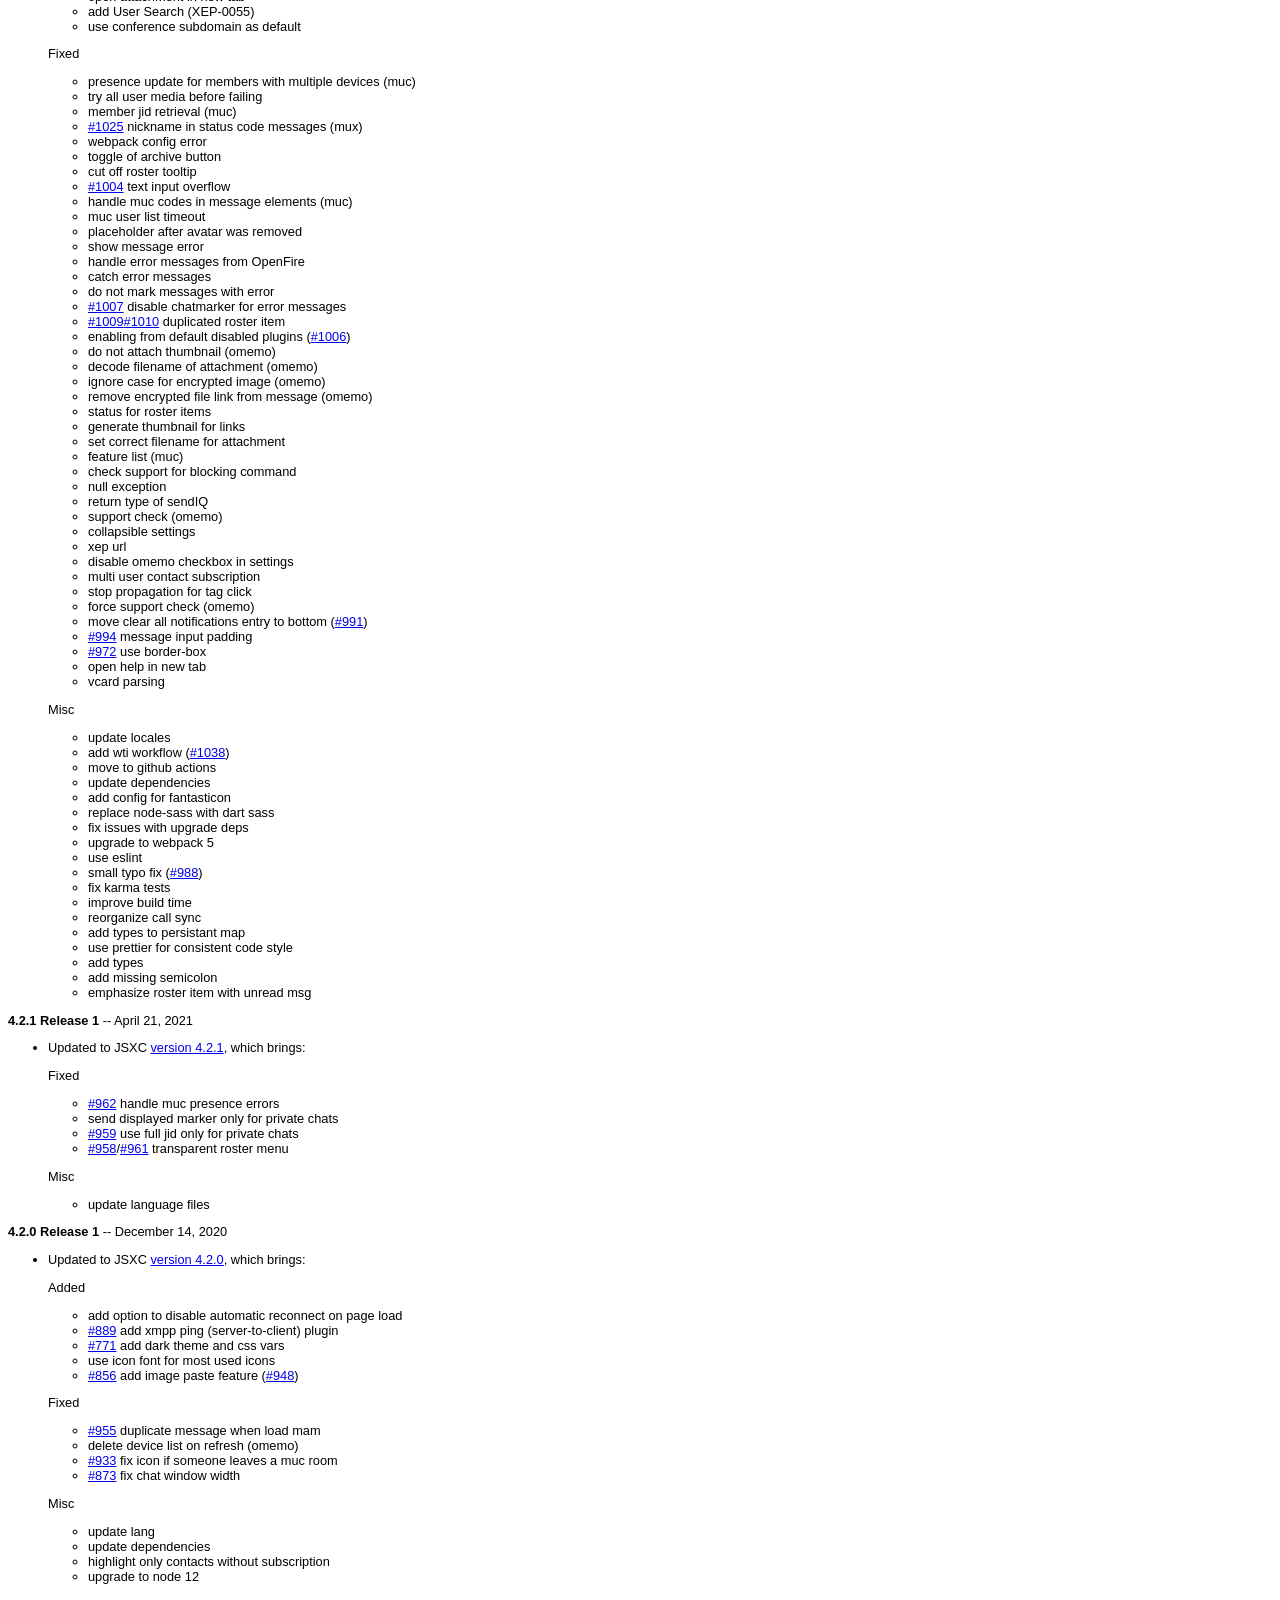
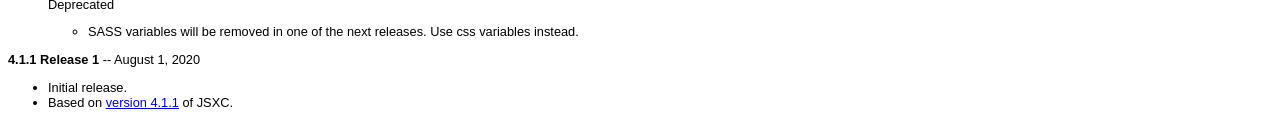
==== commit c3866a89: "fixes #24: Compatible with Openfire 5.0.0 / Jetty 12 Updates the plugin to be compatible with Openfi" ====
--- a/changelog.html
+++ b/changelog.html
@@ -42,6 +42,12 @@
 <h1>
     JSXC Plugin Changelog
 </h1>
+
+<p><b>4.4.0 Release 3</b> -- (to be determined)</p>
+<ul>
+    <li>Requires Openfire 5.0.0 or later</li>
+    <li><a href="https://github.com/igniterealtime/openfire-jsxc-plugin/issues/24">#24:</a> Openfire 5.0.0 compatibility</li>
+</ul>
 
 <p><b>4.4.0 Release 2</b> -- November 14, 2024</p>
 <ul>
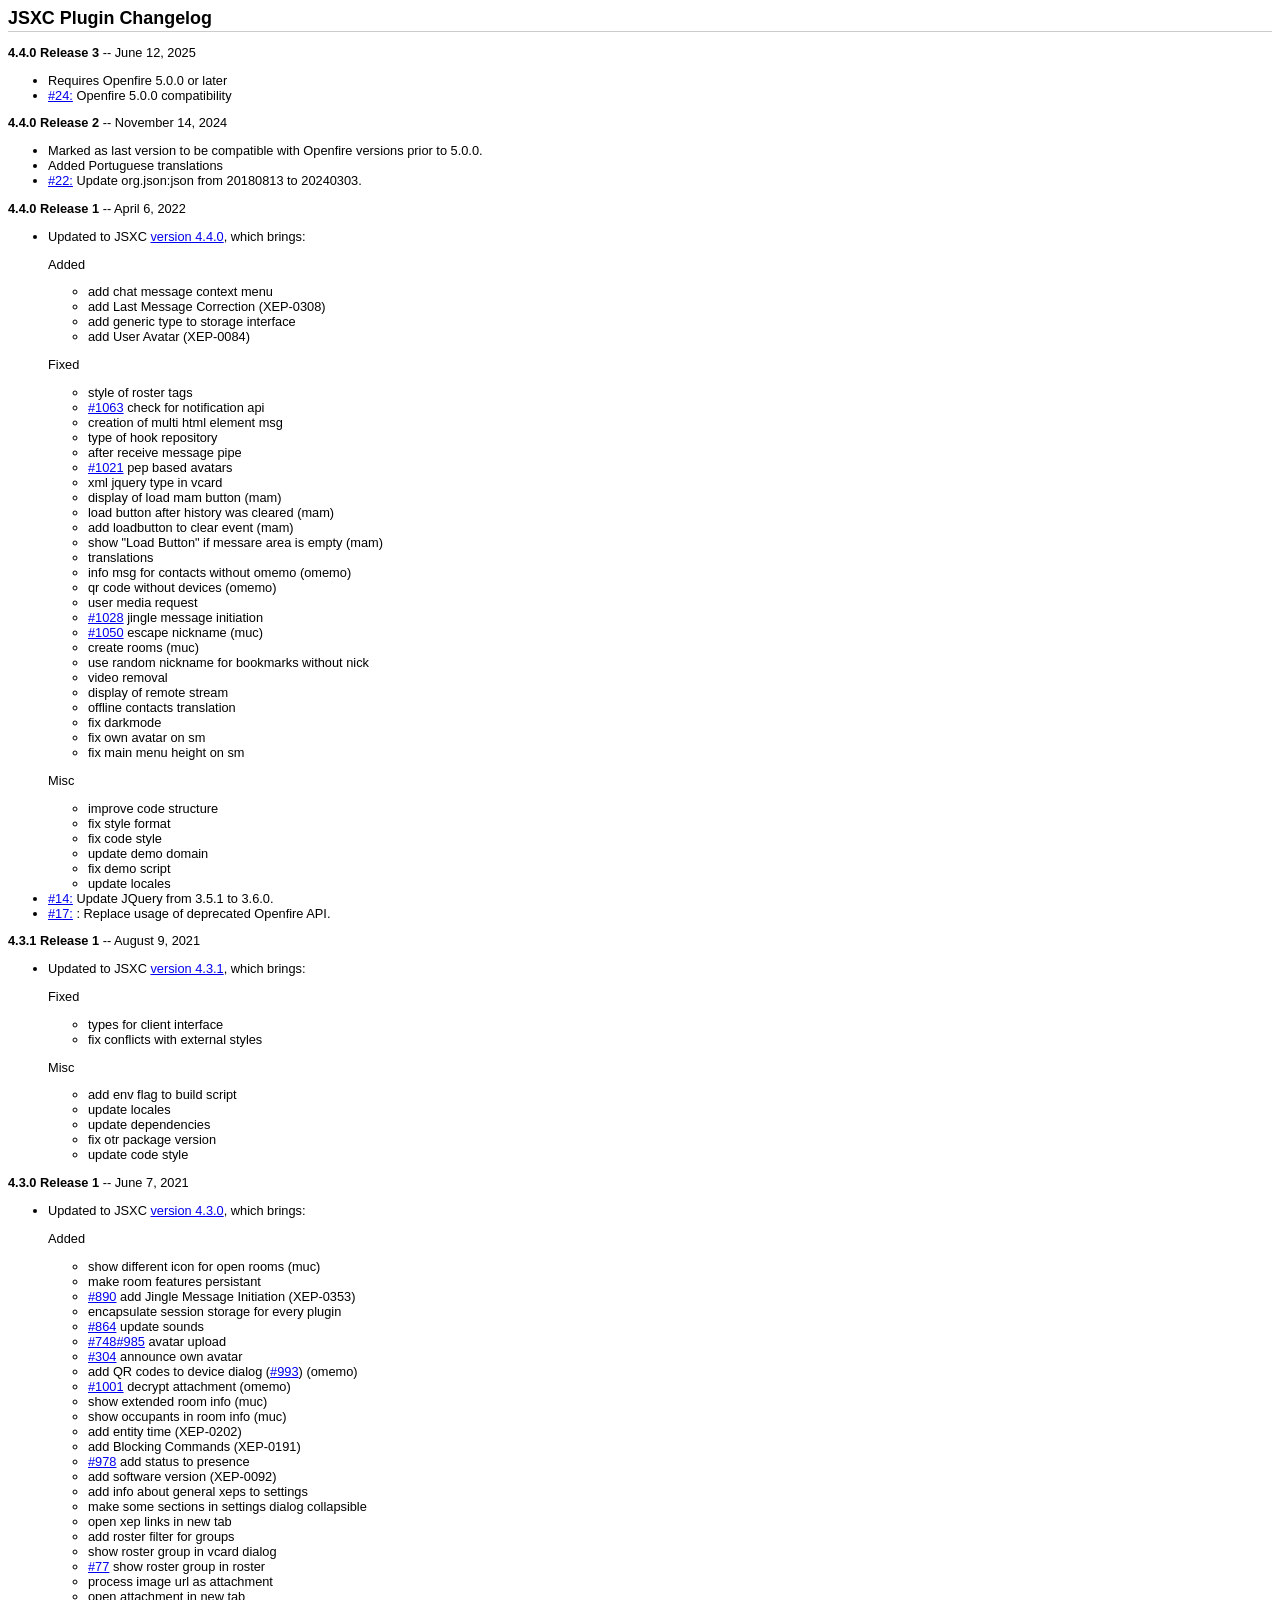
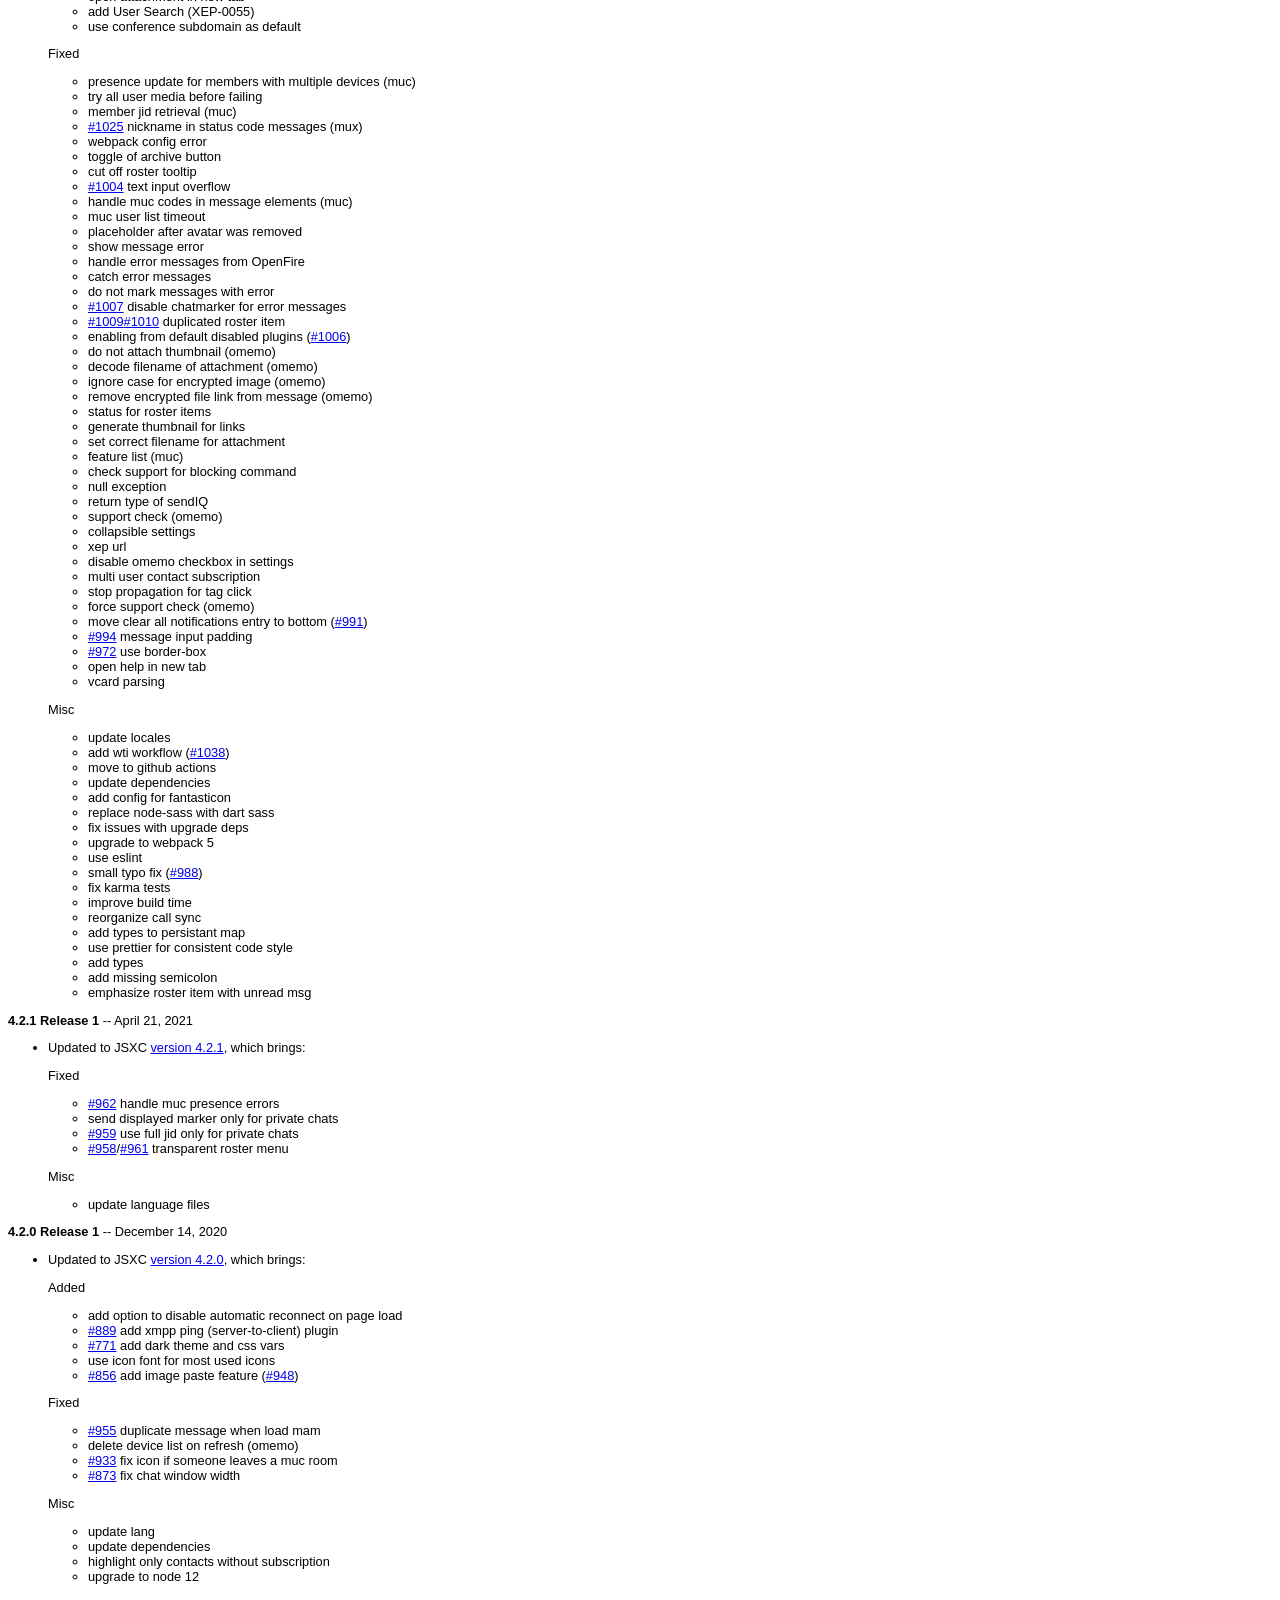
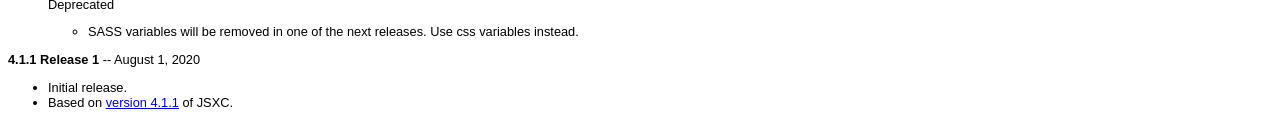
==== commit bdb830dc: "Denote 4.4.0 Release 3" ====
--- a/changelog.html
+++ b/changelog.html
@@ -43,7 +43,7 @@
     JSXC Plugin Changelog
 </h1>
 
-<p><b>4.4.0 Release 3</b> -- (to be determined)</p>
+<p><b>4.4.0 Release 3</b> -- June 12, 2025</p>
 <ul>
     <li>Requires Openfire 5.0.0 or later</li>
     <li><a href="https://github.com/igniterealtime/openfire-jsxc-plugin/issues/24">#24:</a> Openfire 5.0.0 compatibility</li>
